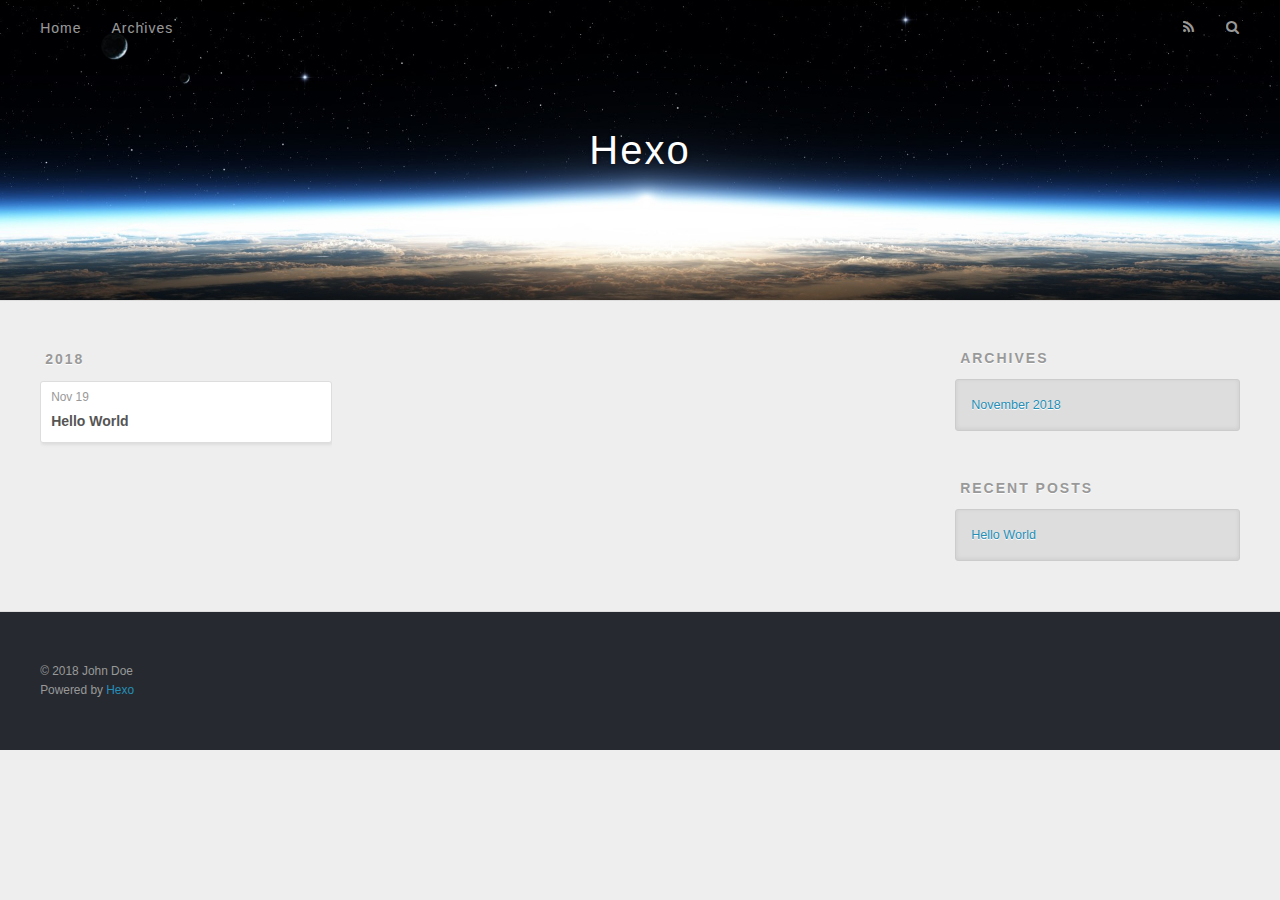
==== archives/index.html @ 283072cf "Site updated: 2018-11-19 17:12:45" ====
<!DOCTYPE html>
<html>
<head><meta name="generator" content="Hexo 3.8.0">
  <meta charset="utf-8">
  

  
  <title>Archives | Hexo</title>
  <meta name="viewport" content="width=device-width, initial-scale=1, maximum-scale=1">
  <meta property="og:type" content="website">
<meta property="og:title" content="Hexo">
<meta property="og:url" content="http://yoursite.com/archives/index.html">
<meta property="og:site_name" content="Hexo">
<meta property="og:locale" content="default">
<meta name="twitter:card" content="summary">
<meta name="twitter:title" content="Hexo">
  
    <link rel="alternate" href="/atom.xml" title="Hexo" type="application/atom+xml">
  
  
    <link rel="icon" href="/favicon.png">
  
  
    <link href="//fonts.googleapis.com/css?family=Source+Code+Pro" rel="stylesheet" type="text/css">
  
  <link rel="stylesheet" href="/css/style.css">
</head>
</html>
<body>
  <div id="container">
    <div id="wrap">
      <header id="header">
  <div id="banner"></div>
  <div id="header-outer" class="outer">
    <div id="header-title" class="inner">
      <h1 id="logo-wrap">
        <a href="/" id="logo">Hexo</a>
      </h1>
      
    </div>
    <div id="header-inner" class="inner">
      <nav id="main-nav">
        <a id="main-nav-toggle" class="nav-icon"></a>
        
          <a class="main-nav-link" href="/">Home</a>
        
          <a class="main-nav-link" href="/archives">Archives</a>
        
      </nav>
      <nav id="sub-nav">
        
          <a id="nav-rss-link" class="nav-icon" href="/atom.xml" title="RSS Feed"></a>
        
        <a id="nav-search-btn" class="nav-icon" title="Search"></a>
      </nav>
      <div id="search-form-wrap">
        <form action="//google.com/search" method="get" accept-charset="UTF-8" class="search-form"><input type="search" name="q" class="search-form-input" placeholder="Search"><button type="submit" class="search-form-submit">&#xF002;</button><input type="hidden" name="sitesearch" value="http://yoursite.com"></form>
      </div>
    </div>
  </div>
</header>
      <div class="outer">
        <section id="main">
  
  
    
    
      
      
      <section class="archives-wrap">
        <div class="archive-year-wrap">
          <a href="/archives/2018" class="archive-year">2018</a>
        </div>
        <div class="archives">
    
    <article class="archive-article archive-type-post">
  <div class="archive-article-inner">
    <header class="archive-article-header">
      <a href="/2018/11/19/hello-world/" class="archive-article-date">
  <time datetime="2018-11-19T09:07:44.308Z" itemprop="datePublished">Nov 19</time>
</a>
      
  
    <h1 itemprop="name">
      <a class="archive-article-title" href="/2018/11/19/hello-world/">Hello World</a>
    </h1>
  

    </header>
  </div>
</article>
  
  
    </div></section>
  


</section>
        
          <aside id="sidebar">
  
    

  
    

  
    
  
    
  <div class="widget-wrap">
    <h3 class="widget-title">Archives</h3>
    <div class="widget">
      <ul class="archive-list"><li class="archive-list-item"><a class="archive-list-link" href="/archives/2018/11/">November 2018</a></li></ul>
    </div>
  </div>


  
    
  <div class="widget-wrap">
    <h3 class="widget-title">Recent Posts</h3>
    <div class="widget">
      <ul>
        
          <li>
            <a href="/2018/11/19/hello-world/">Hello World</a>
          </li>
        
      </ul>
    </div>
  </div>

  
</aside>
        
      </div>
      <footer id="footer">
  
  <div class="outer">
    <div id="footer-info" class="inner">
      &copy; 2018 John Doe<br>
      Powered by <a href="http://hexo.io/" target="_blank">Hexo</a>
    </div>
  </div>
</footer>
    </div>
    <nav id="mobile-nav">
  
    <a href="/" class="mobile-nav-link">Home</a>
  
    <a href="/archives" class="mobile-nav-link">Archives</a>
  
</nav>
    

<script src="//ajax.googleapis.com/ajax/libs/jquery/2.0.3/jquery.min.js"></script>


  <link rel="stylesheet" href="/fancybox/jquery.fancybox.css">
  <script src="/fancybox/jquery.fancybox.pack.js"></script>


<script src="/js/script.js"></script>



  </div>
</body>
</html>
---- css/style.css ----
body {
  width: 100%;
}
body:before,
body:after {
  content: "";
  display: table;
}
body:after {
  clear: both;
}
html,
body,
div,
span,
applet,
object,
iframe,
h1,
h2,
h3,
h4,
h5,
h6,
p,
blockquote,
pre,
a,
abbr,
acronym,
address,
big,
cite,
code,
del,
dfn,
em,
img,
ins,
kbd,
q,
s,
samp,
small,
strike,
strong,
sub,
sup,
tt,
var,
dl,
dt,
dd,
ol,
ul,
li,
fieldset,
form,
label,
legend,
table,
caption,
tbody,
tfoot,
thead,
tr,
th,
td {
  margin: 0;
  padding: 0;
  border: 0;
  outline: 0;
  font-weight: inherit;
  font-style: inherit;
  font-family: inherit;
  font-size: 100%;
  vertical-align: baseline;
}
body {
  line-height: 1;
  color: #000;
  background: #fff;
}
ol,
ul {
  list-style: none;
}
table {
  border-collapse: separate;
  border-spacing: 0;
  vertical-align: middle;
}
caption,
th,
td {
  text-align: left;
  font-weight: normal;
  vertical-align: middle;
}
a img {
  border: none;
}
input,
button {
  margin: 0;
  padding: 0;
}
input::-moz-focus-inner,
button::-moz-focus-inner {
  border: 0;
  padding: 0;
}
@font-face {
  font-family: FontAwesome;
  font-style: normal;
  font-weight: normal;
  src: url("fonts/fontawesome-webfont.eot?v=#4.0.3");
  src: url("fonts/fontawesome-webfont.eot?#iefix&v=#4.0.3") format("embedded-opentype"), url("fonts/fontawesome-webfont.woff?v=#4.0.3") format("woff"), url("fonts/fontawesome-webfont.ttf?v=#4.0.3") format("truetype"), url("fonts/fontawesome-webfont.svg#fontawesomeregular?v=#4.0.3") format("svg");
}
html,
body,
#container {
  height: 100%;
}
body {
  background: #eee;
  font: 14px -apple-system, BlinkMacSystemFont, "Segoe UI", "Roboto", "Oxygen", "Ubuntu", "Cantarell", "Fira Sans", "Droid Sans", "Helvetica Neue", sans-serif;
  -webkit-text-size-adjust: 100%;
}
.outer {
  max-width: 1220px;
  margin: 0 auto;
  padding: 0 20px;
}
.outer:before,
.outer:after {
  content: "";
  display: table;
}
.outer:after {
  clear: both;
}
.inner {
  display: inline;
  float: left;
  width: 98.33333333333333%;
  margin: 0 0.833333333333333%;
}
.left,
.alignleft {
  float: left;
}
.right,
.alignright {
  float: right;
}
.clear {
  clear: both;
}
#container {
  position: relative;
}
.mobile-nav-on {
  overflow: hidden;
}
#wrap {
  height: 100%;
  width: 100%;
  position: absolute;
  top: 0;
  left: 0;
  -webkit-transition: 0.2s ease-out;
  -moz-transition: 0.2s ease-out;
  -ms-transition: 0.2s ease-out;
  transition: 0.2s ease-out;
  z-index: 1;
  background: #eee;
}
.mobile-nav-on #wrap {
  left: 280px;
}
@media screen and (min-width: 768px) {
  #main {
    display: inline;
    float: left;
    width: 73.33333333333333%;
    margin: 0 0.833333333333333%;
  }
}
.article-date,
.article-category-link,
.archive-year,
.widget-title {
  text-decoration: none;
  text-transform: uppercase;
  letter-spacing: 2px;
  color: #999;
  margin-bottom: 1em;
  margin-left: 5px;
  line-height: 1em;
  text-shadow: 0 1px #fff;
  font-weight: bold;
}
.article-inner,
.archive-article-inner {
  background: #fff;
  -webkit-box-shadow: 1px 2px 3px #ddd;
  box-shadow: 1px 2px 3px #ddd;
  border: 1px solid #ddd;
  border-radius: 3px;
}
.article-entry h1,
.widget h1 {
  font-size: 2em;
}
.article-entry h2,
.widget h2 {
  font-size: 1.5em;
}
.article-entry h3,
.widget h3 {
  font-size: 1.3em;
}
.article-entry h4,
.widget h4 {
  font-size: 1.2em;
}
.article-entry h5,
.widget h5 {
  font-size: 1em;
}
.article-entry h6,
.widget h6 {
  font-size: 1em;
  color: #999;
}
.article-entry hr,
.widget hr {
  border: 1px dashed #ddd;
}
.article-entry strong,
.widget strong {
  font-weight: bold;
}
.article-entry em,
.widget em,
.article-entry cite,
.widget cite {
  font-style: italic;
}
.article-entry sup,
.widget sup,
.article-entry sub,
.widget sub {
  font-size: 0.75em;
  line-height: 0;
  position: relative;
  vertical-align: baseline;
}
.article-entry sup,
.widget sup {
  top: -0.5em;
}
.article-entry sub,
.widget sub {
  bottom: -0.2em;
}
.article-entry small,
.widget small {
  font-size: 0.85em;
}
.article-entry acronym,
.widget acronym,
.article-entry abbr,
.widget abbr {
  border-bottom: 1px dotted;
}
.article-entry ul,
.widget ul,
.article-entry ol,
.widget ol,
.article-entry dl,
.widget dl {
  margin: 0 20px;
  line-height: 1.6em;
}
.article-entry ul ul,
.widget ul ul,
.article-entry ol ul,
.widget ol ul,
.article-entry ul ol,
.widget ul ol,
.article-entry ol ol,
.widget ol ol {
  margin-top: 0;
  margin-bottom: 0;
}
.article-entry ul,
.widget ul {
  list-style: disc;
}
.article-entry ol,
.widget ol {
  list-style: decimal;
}
.article-entry dt,
.widget dt {
  font-weight: bold;
}
#header {
  height: 300px;
  position: relative;
  border-bottom: 1px solid #ddd;
}
#header:before,
#header:after {
  content: "";
  position: absolute;
  left: 0;
  right: 0;
  height: 40px;
}
#header:before {
  top: 0;
  background: -webkit-linear-gradient(rgba(0,0,0,0.2), transparent);
  background: -moz-linear-gradient(rgba(0,0,0,0.2), transparent);
  background: -ms-linear-gradient(rgba(0,0,0,0.2), transparent);
  background: linear-gradient(rgba(0,0,0,0.2), transparent);
}
#header:after {
  bottom: 0;
  background: -webkit-linear-gradient(transparent, rgba(0,0,0,0.2));
  background: -moz-linear-gradient(transparent, rgba(0,0,0,0.2));
  background: -ms-linear-gradient(transparent, rgba(0,0,0,0.2));
  background: linear-gradient(transparent, rgba(0,0,0,0.2));
}
#header-outer {
  height: 100%;
  position: relative;
}
#header-inner {
  position: relative;
  overflow: hidden;
}
#banner {
  position: absolute;
  top: 0;
  left: 0;
  width: 100%;
  height: 100%;
  background: url("images/banner.jpg") center #000;
  -webkit-background-size: cover;
  -moz-background-size: cover;
  background-size: cover;
  z-index: -1;
}
#header-title {
  text-align: center;
  height: 40px;
  position: absolute;
  top: 50%;
  left: 0;
  margin-top: -20px;
}
#logo,
#subtitle {
  text-decoration: none;
  color: #fff;
  font-weight: 300;
  text-shadow: 0 1px 4px rgba(0,0,0,0.3);
}
#logo {
  font-size: 40px;
  line-height: 40px;
  letter-spacing: 2px;
}
#subtitle {
  font-size: 16px;
  line-height: 16px;
  letter-spacing: 1px;
}
#subtitle-wrap {
  margin-top: 16px;
}
#main-nav {
  float: left;
  margin-left: -15px;
}
.nav-icon,
.main-nav-link {
  float: left;
  color: #fff;
  opacity: 0.6;
  text-decoration: none;
  text-shadow: 0 1px rgba(0,0,0,0.2);
  -webkit-transition: opacity 0.2s;
  -moz-transition: opacity 0.2s;
  -ms-transition: opacity 0.2s;
  transition: opacity 0.2s;
  display: block;
  padding: 20px 15px;
}
.nav-icon:hover,
.main-nav-link:hover {
  opacity: 1;
}
.nav-icon {
  font-family: FontAwesome;
  text-align: center;
  font-size: 14px;
  width: 14px;
  height: 14px;
  padding: 20px 15px;
  position: relative;
  cursor: pointer;
}
.main-nav-link {
  font-weight: 300;
  letter-spacing: 1px;
}
@media screen and (max-width: 479px) {
  .main-nav-link {
    display: none;
  }
}
#main-nav-toggle {
  display: none;
}
#main-nav-toggle:before {
  content: "\f0c9";
}
@media screen and (max-width: 479px) {
  #main-nav-toggle {
    display: block;
  }
}
#sub-nav {
  float: right;
  margin-right: -15px;
}
#nav-rss-link:before {
  content: "\f09e";
}
#nav-search-btn:before {
  content: "\f002";
}
#search-form-wrap {
  position: absolute;
  top: 15px;
  width: 150px;
  height: 30px;
  right: -150px;
  opacity: 0;
  -webkit-transition: 0.2s ease-out;
  -moz-transition: 0.2s ease-out;
  -ms-transition: 0.2s ease-out;
  transition: 0.2s ease-out;
}
#search-form-wrap.on {
  opacity: 1;
  right: 0;
}
@media screen and (max-width: 479px) {
  #search-form-wrap {
    width: 100%;
    right: -100%;
  }
}
.search-form {
  position: absolute;
  top: 0;
  left: 0;
  right: 0;
  background: #fff;
  padding: 5px 15px;
  border-radius: 15px;
  -webkit-box-shadow: 0 0 10px rgba(0,0,0,0.3);
  box-shadow: 0 0 10px rgba(0,0,0,0.3);
}
.search-form-input {
  border: none;
  background: none;
  color: #555;
  width: 100%;
  font: 13px -apple-system, BlinkMacSystemFont, "Segoe UI", "Roboto", "Oxygen", "Ubuntu", "Cantarell", "Fira Sans", "Droid Sans", "Helvetica Neue", sans-serif;
  outline: none;
}
.search-form-input::-webkit-search-results-decoration,
.search-form-input::-webkit-search-cancel-button {
  -webkit-appearance: none;
}
.search-form-submit {
  position: absolute;
  top: 50%;
  right: 10px;
  margin-top: -7px;
  font: 13px FontAwesome;
  border: none;
  background: none;
  color: #bbb;
  cursor: pointer;
}
.search-form-submit:hover,
.search-form-submit:focus {
  color: #777;
}
.article {
  margin: 50px 0;
}
.article-inner {
  overflow: hidden;
}
.article-meta:before,
.article-meta:after {
  content: "";
  display: table;
}
.article-meta:after {
  clear: both;
}
.article-date {
  float: left;
}
.article-category {
  float: left;
  line-height: 1em;
  color: #ccc;
  text-shadow: 0 1px #fff;
  margin-left: 8px;
}
.article-category:before {
  content: "\2022";
}
.article-category-link {
  margin: 0 12px 1em;
}
.article-header {
  padding: 20px 20px 0;
}
.article-title {
  text-decoration: none;
  font-size: 2em;
  font-weight: bold;
  color: #555;
  line-height: 1.1em;
  -webkit-transition: color 0.2s;
  -moz-transition: color 0.2s;
  -ms-transition: color 0.2s;
  transition: color 0.2s;
}
a.article-title:hover {
  color: #258fb8;
}
.article-entry {
  color: #555;
  padding: 0 20px;
}
.article-entry:before,
.article-entry:after {
  content: "";
  display: table;
}
.article-entry:after {
  clear: both;
}
.article-entry p,
.article-entry table {
  line-height: 1.6em;
  margin: 1.6em 0;
}
.article-entry h1,
.article-entry h2,
.article-entry h3,
.article-entry h4,
.article-entry h5,
.article-entry h6 {
  font-weight: bold;
}
.article-entry h1,
.article-entry h2,
.article-entry h3,
.article-entry h4,
.article-entry h5,
.article-entry h6 {
  line-height: 1.1em;
  margin: 1.1em 0;
}
.article-entry a {
  color: #258fb8;
  text-decoration: none;
}
.article-entry a:hover {
  text-decoration: underline;
}
.article-entry ul,
.article-entry ol,
.article-entry dl {
  margin-top: 1.6em;
  margin-bottom: 1.6em;
}
.article-entry img,
.article-entry video {
  max-width: 100%;
  height: auto;
  display: block;
  margin: auto;
}
.article-entry iframe {
  border: none;
}
.article-entry table {
  width: 100%;
  border-collapse: collapse;
  border-spacing: 0;
}
.article-entry th {
  font-weight: bold;
  border-bottom: 3px solid #ddd;
  padding-bottom: 0.5em;
}
.article-entry td {
  border-bottom: 1px solid #ddd;
  padding: 10px 0;
}
.article-entry blockquote {
  font-family: Georgia, "Times New Roman", serif;
  font-size: 1.4em;
  margin: 1.6em 20px;
  text-align: center;
}
.article-entry blockquote footer {
  font-size: 14px;
  margin: 1.6em 0;
  font-family: -apple-system, BlinkMacSystemFont, "Segoe UI", "Roboto", "Oxygen", "Ubuntu", "Cantarell", "Fira Sans", "Droid Sans", "Helvetica Neue", sans-serif;
}
.article-entry blockquote footer cite:before {
  content: "—";
  padding: 0 0.5em;
}
.article-entry .pullquote {
  text-align: left;
  width: 45%;
  margin: 0;
}
.article-entry .pullquote.left {
  margin-left: 0.5em;
  margin-right: 1em;
}
.article-entry .pullquote.right {
  margin-right: 0.5em;
  margin-left: 1em;
}
.article-entry .caption {
  color: #999;
  display: block;
  font-size: 0.9em;
  margin-top: 0.5em;
  position: relative;
  text-align: center;
}
.article-entry .video-container {
  position: relative;
  padding-top: 56.25%;
  height: 0;
  overflow: hidden;
}
.article-entry .video-container iframe,
.article-entry .video-container object,
.article-entry .video-container embed {
  position: absolute;
  top: 0;
  left: 0;
  width: 100%;
  height: 100%;
  margin-top: 0;
}
.article-more-link a {
  display: inline-block;
  line-height: 1em;
  padding: 6px 15px;
  border-radius: 15px;
  background: #eee;
  color: #999;
  text-shadow: 0 1px #fff;
  text-decoration: none;
}
.article-more-link a:hover {
  background: #258fb8;
  color: #fff;
  text-decoration: none;
  text-shadow: 0 1px #1e7293;
}
.article-footer {
  font-size: 0.85em;
  line-height: 1.6em;
  border-top: 1px solid #ddd;
  padding-top: 1.6em;
  margin: 0 20px 20px;
}
.article-footer:before,
.article-footer:after {
  content: "";
  display: table;
}
.article-footer:after {
  clear: both;
}
.article-footer a {
  color: #999;
  text-decoration: none;
}
.article-footer a:hover {
  color: #555;
}
.article-tag-list-item {
  float: left;
  margin-right: 10px;
}
.article-tag-list-link:before {
  content: "#";
}
.article-comment-link {
  float: right;
}
.article-comment-link:before {
  content: "\f075";
  font-family: FontAwesome;
  padding-right: 8px;
}
.article-share-link {
  cursor: pointer;
  float: right;
  margin-left: 20px;
}
.article-share-link:before {
  content: "\f064";
  font-family: FontAwesome;
  padding-right: 6px;
}
#article-nav {
  position: relative;
}
#article-nav:before,
#article-nav:after {
  content: "";
  display: table;
}
#article-nav:after {
  clear: both;
}
@media screen and (min-width: 768px) {
  #article-nav {
    margin: 50px 0;
  }
  #article-nav:before {
    width: 8px;
    height: 8px;
    position: absolute;
    top: 50%;
    left: 50%;
    margin-top: -4px;
    margin-left: -4px;
    content: "";
    border-radius: 50%;
    background: #ddd;
    -webkit-box-shadow: 0 1px 2px #fff;
    box-shadow: 0 1px 2px #fff;
  }
}
.article-nav-link-wrap {
  text-decoration: none;
  text-shadow: 0 1px #fff;
  color: #999;
  -webkit-box-sizing: border-box;
  -moz-box-sizing: border-box;
  box-sizing: border-box;
  margin-top: 50px;
  text-align: center;
  display: block;
}
.article-nav-link-wrap:hover {
  color: #555;
}
@media screen and (min-width: 768px) {
  .article-nav-link-wrap {
    width: 50%;
    margin-top: 0;
  }
}
@media screen and (min-width: 768px) {
  #article-nav-newer {
    float: left;
    text-align: right;
    padding-right: 20px;
  }
}
@media screen and (min-width: 768px) {
  #article-nav-older {
    float: right;
    text-align: left;
    padding-left: 20px;
  }
}
.article-nav-caption {
  text-transform: uppercase;
  letter-spacing: 2px;
  color: #ddd;
  line-height: 1em;
  font-weight: bold;
}
#article-nav-newer .article-nav-caption {
  margin-right: -2px;
}
.article-nav-title {
  font-size: 0.85em;
  line-height: 1.6em;
  margin-top: 0.5em;
}
.article-share-box {
  position: absolute;
  display: none;
  background: #fff;
  -webkit-box-shadow: 1px 2px 10px rgba(0,0,0,0.2);
  box-shadow: 1px 2px 10px rgba(0,0,0,0.2);
  border-radius: 3px;
  margin-left: -145px;
  overflow: hidden;
  z-index: 1;
}
.article-share-box.on {
  display: block;
}
.article-share-input {
  width: 100%;
  background: none;
  -webkit-box-sizing: border-box;
  -moz-box-sizing: border-box;
  box-sizing: border-box;
  font: 14px -apple-system, BlinkMacSystemFont, "Segoe UI", "Roboto", "Oxygen", "Ubuntu", "Cantarell", "Fira Sans", "Droid Sans", "Helvetica Neue", sans-serif;
  padding: 0 15px;
  color: #555;
  outline: none;
  border: 1px solid #ddd;
  border-radius: 3px 3px 0 0;
  height: 36px;
  line-height: 36px;
}
.article-share-links {
  background: #eee;
}
.article-share-links:before,
.article-share-links:after {
  content: "";
  display: table;
}
.article-share-links:after {
  clear: both;
}
.article-share-twitter,
.article-share-facebook,
.article-share-pinterest,
.article-share-google {
  width: 50px;
  height: 36px;
  display: block;
  float: left;
  position: relative;
  color: #999;
  text-shadow: 0 1px #fff;
}
.article-share-twitter:before,
.article-share-facebook:before,
.article-share-pinterest:before,
.article-share-google:before {
  font-size: 20px;
  font-family: FontAwesome;
  width: 20px;
  height: 20px;
  position: absolute;
  top: 50%;
  left: 50%;
  margin-top: -10px;
  margin-left: -10px;
  text-align: center;
}
.article-share-twitter:hover,
.article-share-facebook:hover,
.article-share-pinterest:hover,
.article-share-google:hover {
  color: #fff;
}
.article-share-twitter:before {
  content: "\f099";
}
.article-share-twitter:hover {
  background: #00aced;
  text-shadow: 0 1px #008abe;
}
.article-share-facebook:before {
  content: "\f09a";
}
.article-share-facebook:hover {
  background: #3b5998;
  text-shadow: 0 1px #2f477a;
}
.article-share-pinterest:before {
  content: "\f0d2";
}
.article-share-pinterest:hover {
  background: #cb2027;
  text-shadow: 0 1px #a21a1f;
}
.article-share-google:before {
  content: "\f0d5";
}
.article-share-google:hover {
  background: #dd4b39;
  text-shadow: 0 1px #be3221;
}
.article-gallery {
  background: #000;
  position: relative;
}
.article-gallery-photos {
  position: relative;
  overflow: hidden;
}
.article-gallery-img {
  display: none;
  max-width: 100%;
}
.article-gallery-img:first-child {
  display: block;
}
.article-gallery-img.loaded {
  position: absolute;
  display: block;
}
.article-gallery-img img {
  display: block;
  max-width: 100%;
  margin: 0 auto;
}
#comments {
  background: #fff;
  -webkit-box-shadow: 1px 2px 3px #ddd;
  box-shadow: 1px 2px 3px #ddd;
  padding: 20px;
  border: 1px solid #ddd;
  border-radius: 3px;
  margin: 50px 0;
}
#comments a {
  color: #258fb8;
}
.archives-wrap {
  margin: 50px 0;
}
.archives:before,
.archives:after {
  content: "";
  display: table;
}
.archives:after {
  clear: both;
}
.archive-year-wrap {
  margin-bottom: 1em;
}
.archives {
  -webkit-column-gap: 10px;
  -moz-column-gap: 10px;
  column-gap: 10px;
}
@media screen and (min-width: 480px) and (max-width: 767px) {
  .archives {
    -webkit-column-count: 2;
    -moz-column-count: 2;
    column-count: 2;
  }
}
@media screen and (min-width: 768px) {
  .archives {
    -webkit-column-count: 3;
    -moz-column-count: 3;
    column-count: 3;
  }
}
.archive-article {
  -webkit-column-break-inside: avoid;
  page-break-inside: avoid;
  overflow: hidden;
  break-inside: avoid-column;
}
.archive-article-inner {
  padding: 10px;
  margin-bottom: 15px;
}
.archive-article-title {
  text-decoration: none;
  font-weight: bold;
  color: #555;
  -webkit-transition: color 0.2s;
  -moz-transition: color 0.2s;
  -ms-transition: color 0.2s;
  transition: color 0.2s;
  line-height: 1.6em;
}
.archive-article-title:hover {
  color: #258fb8;
}
.archive-article-footer {
  margin-top: 1em;
}
.archive-article-date {
  color: #999;
  text-decoration: none;
  font-size: 0.85em;
  line-height: 1em;
  margin-bottom: 0.5em;
  display: block;
}
#page-nav {
  margin: 50px auto;
  background: #fff;
  -webkit-box-shadow: 1px 2px 3px #ddd;
  box-shadow: 1px 2px 3px #ddd;
  border: 1px solid #ddd;
  border-radius: 3px;
  text-align: center;
  color: #999;
  overflow: hidden;
}
#page-nav:before,
#page-nav:after {
  content: "";
  display: table;
}
#page-nav:after {
  clear: both;
}
#page-nav a,
#page-nav span {
  padding: 10px 20px;
  line-height: 1;
  height: 2ex;
}
#page-nav a {
  color: #999;
  text-decoration: none;
}
#page-nav a:hover {
  background: #999;
  color: #fff;
}
#page-nav .prev {
  float: left;
}
#page-nav .next {
  float: right;
}
#page-nav .page-number {
  display: inline-block;
}
@media screen and (max-width: 479px) {
  #page-nav .page-number {
    display: none;
  }
}
#page-nav .current {
  color: #555;
  font-weight: bold;
}
#page-nav .space {
  color: #ddd;
}
#footer {
  background: #262a30;
  padding: 50px 0;
  border-top: 1px solid #ddd;
  color: #999;
}
#footer a {
  color: #258fb8;
  text-decoration: none;
}
#footer a:hover {
  text-decoration: underline;
}
#footer-info {
  line-height: 1.6em;
  font-size: 0.85em;
}
.article-entry pre,
.article-entry .highlight {
  background: #2d2d2d;
  margin: 0 -20px;
  padding: 15px 20px;
  border-style: solid;
  border-color: #ddd;
  border-width: 1px 0;
  overflow: auto;
  color: #ccc;
  line-height: 22.400000000000002px;
}
.article-entry .highlight .gutter pre,
.article-entry .gist .gist-file .gist-data .line-numbers {
  color: #666;
  font-size: 0.85em;
}
.article-entry pre,
.article-entry code {
  font-family: "Source Code Pro", Consolas, Monaco, Menlo, Consolas, monospace;
}
.article-entry code {
  background: #eee;
  text-shadow: 0 1px #fff;
  padding: 0 0.3em;
}
.article-entry pre code {
  background: none;
  text-shadow: none;
  padding: 0;
}
.article-entry .highlight pre {
  border: none;
  margin: 0;
  padding: 0;
}
.article-entry .highlight table {
  margin: 0;
  width: auto;
}
.article-entry .highlight td {
  border: none;
  padding: 0;
}
.article-entry .highlight figcaption {
  font-size: 0.85em;
  color: #999;
  line-height: 1em;
  margin-bottom: 1em;
}
.article-entry .highlight figcaption:before,
.article-entry .highlight figcaption:after {
  content: "";
  display: table;
}
.article-entry .highlight figcaption:after {
  clear: both;
}
.article-entry .highlight figcaption a {
  float: right;
}
.article-entry .highlight .gutter pre {
  text-align: right;
  padding-right: 20px;
}
.article-entry .highlight .line {
  height: 22.400000000000002px;
}
.article-entry .highlight .line.marked {
  background: #515151;
}
.article-entry .gist {
  margin: 0 -20px;
  border-style: solid;
  border-color: #ddd;
  border-width: 1px 0;
  background: #2d2d2d;
  padding: 15px 20px 15px 0;
}
.article-entry .gist .gist-file {
  border: none;
  font-family: "Source Code Pro", Consolas, Monaco, Menlo, Consolas, monospace;
  margin: 0;
}
.article-entry .gist .gist-file .gist-data {
  background: none;
  border: none;
}
.article-entry .gist .gist-file .gist-data .line-numbers {
  background: none;
  border: none;
  padding: 0 20px 0 0;
}
.article-entry .gist .gist-file .gist-data .line-data {
  padding: 0 !important;
}
.article-entry .gist .gist-file .highlight {
  margin: 0;
  padding: 0;
  border: none;
}
.article-entry .gist .gist-file .gist-meta {
  background: #2d2d2d;
  color: #999;
  font: 0.85em -apple-system, BlinkMacSystemFont, "Segoe UI", "Roboto", "Oxygen", "Ubuntu", "Cantarell", "Fira Sans", "Droid Sans", "Helvetica Neue", sans-serif;
  text-shadow: 0 0;
  padding: 0;
  margin-top: 1em;
  margin-left: 20px;
}
.article-entry .gist .gist-file .gist-meta a {
  color: #258fb8;
  font-weight: normal;
}
.article-entry .gist .gist-file .gist-meta a:hover {
  text-decoration: underline;
}
pre .comment,
pre .title {
  color: #999;
}
pre .variable,
pre .attribute,
pre .tag,
pre .regexp,
pre .ruby .constant,
pre .xml .tag .title,
pre .xml .pi,
pre .xml .doctype,
pre .html .doctype,
pre .css .id,
pre .css .class,
pre .css .pseudo {
  color: #f2777a;
}
pre .number,
pre .preprocessor,
pre .built_in,
pre .literal,
pre .params,
pre .constant {
  color: #f99157;
}
pre .class,
pre .ruby .class .title,
pre .css .rules .attribute {
  color: #9c9;
}
pre .string,
pre .value,
pre .inheritance,
pre .header,
pre .ruby .symbol,
pre .xml .cdata {
  color: #9c9;
}
pre .css .hexcolor {
  color: #6cc;
}
pre .function,
pre .python .decorator,
pre .python .title,
pre .ruby .function .title,
pre .ruby .title .keyword,
pre .perl .sub,
pre .javascript .title,
pre .coffeescript .title {
  color: #69c;
}
pre .keyword,
pre .javascript .function {
  color: #c9c;
}
@media screen and (max-width: 479px) {
  #mobile-nav {
    position: absolute;
    top: 0;
    left: 0;
    width: 280px;
    height: 100%;
    background: #191919;
    border-right: 1px solid #fff;
  }
}
@media screen and (max-width: 479px) {
  .mobile-nav-link {
    display: block;
    color: #999;
    text-decoration: none;
    padding: 15px 20px;
    font-weight: bold;
  }
  .mobile-nav-link:hover {
    color: #fff;
  }
}
@media screen and (min-width: 768px) {
  #sidebar {
    display: inline;
    float: left;
    width: 23.333333333333332%;
    margin: 0 0.833333333333333%;
  }
}
.widget-wrap {
  margin: 50px 0;
}
.widget {
  color: #777;
  text-shadow: 0 1px #fff;
  background: #ddd;
  -webkit-box-shadow: 0 -1px 4px #ccc inset;
  box-shadow: 0 -1px 4px #ccc inset;
  border: 1px solid #ccc;
  padding: 15px;
  border-radius: 3px;
}
.widget a {
  color: #258fb8;
  text-decoration: none;
}
.widget a:hover {
  text-decoration: underline;
}
.widget ul ul,
.widget ol ul,
.widget dl ul,
.widget ul ol,
.widget ol ol,
.widget dl ol,
.widget ul dl,
.widget ol dl,
.widget dl dl {
  margin-left: 15px;
  list-style: disc;
}
.widget {
  line-height: 1.6em;
  word-wrap: break-word;
  font-size: 0.9em;
}
.widget ul,
.widget ol {
  list-style: none;
  margin: 0;
}
.widget ul ul,
.widget ol ul,
.widget ul ol,
.widget ol ol {
  margin: 0 20px;
}
.widget ul ul,
.widget ol ul {
  list-style: disc;
}
.widget ul ol,
.widget ol ol {
  list-style: decimal;
}
.category-list-count,
.tag-list-count,
.archive-list-count {
  padding-left: 5px;
  color: #999;
  font-size: 0.85em;
}
.category-list-count:before,
.tag-list-count:before,
.archive-list-count:before {
  content: "(";
}
.category-list-count:after,
.tag-list-count:after,
.archive-list-count:after {
  content: ")";
}
.tagcloud a {
  margin-right: 5px;
  display: inline-block;
}
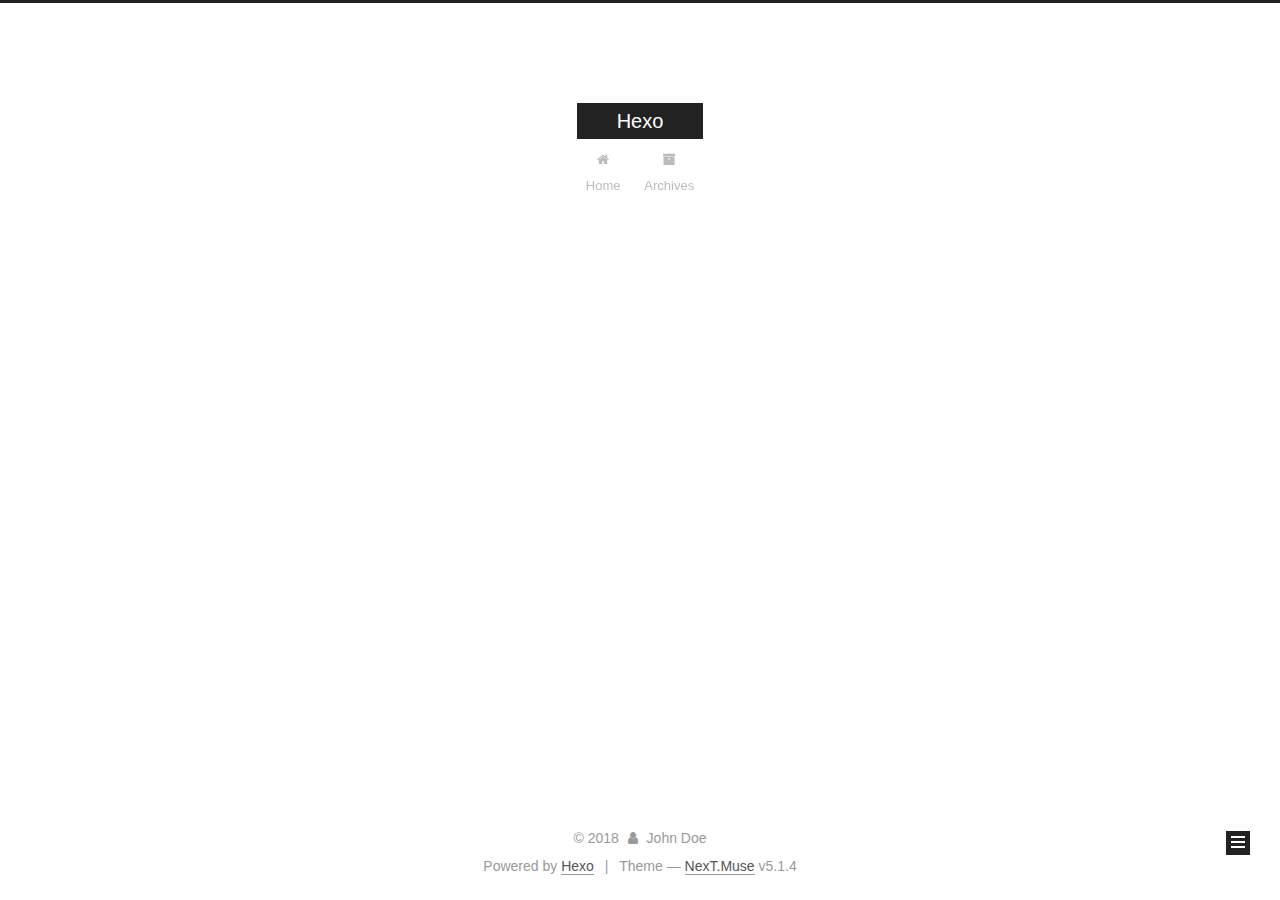
==== commit 4bcbe7ba: "Site updated: 2018-11-19 18:36:15" ====
--- a/archives/index.html
+++ b/archives/index.html
@@ -1,170 +1,584 @@
 <!DOCTYPE html>
-<html>
+
+
+
+  
+
+
+<html class="theme-next muse use-motion" lang="">
 <head><meta name="generator" content="Hexo 3.8.0">
-  <meta charset="utf-8">
-  
-
-  
-  <title>Archives | Hexo</title>
-  <meta name="viewport" content="width=device-width, initial-scale=1, maximum-scale=1">
-  <meta property="og:type" content="website">
+  <meta charset="UTF-8">
+<meta http-equiv="X-UA-Compatible" content="IE=edge">
+<meta name="viewport" content="width=device-width, initial-scale=1, maximum-scale=1">
+<meta name="theme-color" content="#222">
+
+
+
+
+
+
+
+
+
+<meta http-equiv="Cache-Control" content="no-transform">
+<meta http-equiv="Cache-Control" content="no-siteapp">
+
+
+
+
+
+
+
+
+
+
+
+
+
+
+
+
+  
+  
+  <link href="/lib/fancybox/source/jquery.fancybox.css?v=2.1.5" rel="stylesheet" type="text/css">
+
+
+
+
+
+
+
+<link href="/lib/font-awesome/css/font-awesome.min.css?v=4.6.2" rel="stylesheet" type="text/css">
+
+<link href="/css/main.css?v=5.1.4" rel="stylesheet" type="text/css">
+
+
+  <link rel="apple-touch-icon" sizes="180x180" href="/images/apple-touch-icon-next.png?v=5.1.4">
+
+
+  <link rel="icon" type="image/png" sizes="32x32" href="/images/favicon-32x32-next.png?v=5.1.4">
+
+
+  <link rel="icon" type="image/png" sizes="16x16" href="/images/favicon-16x16-next.png?v=5.1.4">
+
+
+  <link rel="mask-icon" href="/images/logo.svg?v=5.1.4" color="#222">
+
+
+
+
+
+  <meta name="keywords" content="Hexo, NexT">
+
+
+
+
+
+
+
+
+
+
+<meta property="og:type" content="website">
 <meta property="og:title" content="Hexo">
 <meta property="og:url" content="http://yoursite.com/archives/index.html">
 <meta property="og:site_name" content="Hexo">
 <meta property="og:locale" content="default">
 <meta name="twitter:card" content="summary">
 <meta name="twitter:title" content="Hexo">
-  
-    <link rel="alternate" href="/atom.xml" title="Hexo" type="application/atom+xml">
-  
-  
-    <link rel="icon" href="/favicon.png">
-  
-  
-    <link href="//fonts.googleapis.com/css?family=Source+Code+Pro" rel="stylesheet" type="text/css">
-  
-  <link rel="stylesheet" href="/css/style.css">
+
+
+
+<script type="text/javascript" id="hexo.configurations">
+  var NexT = window.NexT || {};
+  var CONFIG = {
+    root: '/',
+    scheme: 'Muse',
+    version: '5.1.4',
+    sidebar: {"position":"left","display":"post","offset":12,"b2t":false,"scrollpercent":false,"onmobile":false},
+    fancybox: true,
+    tabs: true,
+    motion: {"enable":true,"async":false,"transition":{"post_block":"fadeIn","post_header":"slideDownIn","post_body":"slideDownIn","coll_header":"slideLeftIn","sidebar":"slideUpIn"}},
+    duoshuo: {
+      userId: '0',
+      author: 'Author'
+    },
+    algolia: {
+      applicationID: '',
+      apiKey: '',
+      indexName: '',
+      hits: {"per_page":10},
+      labels: {"input_placeholder":"Search for Posts","hits_empty":"We didn't find any results for the search: ${query}","hits_stats":"${hits} results found in ${time} ms"}
+    }
+  };
+</script>
+
+
+
+  <link rel="canonical" href="http://yoursite.com/archives/">
+
+
+
+
+
+  <title>Archive | Hexo</title>
+  
+
+
+
+
+
+
+
+
 </head>
-</html>
-<body>
-  <div id="container">
-    <div id="wrap">
-      <header id="header">
-  <div id="banner"></div>
-  <div id="header-outer" class="outer">
-    <div id="header-title" class="inner">
-      <h1 id="logo-wrap">
-        <a href="/" id="logo">Hexo</a>
-      </h1>
-      
+
+<body itemscope="" itemtype="http://schema.org/WebPage" lang="default">
+
+  
+  
+    
+  
+
+  <div class="container sidebar-position-left page-archive">
+    <div class="headband"></div>
+
+    <header id="header" class="header" itemscope="" itemtype="http://schema.org/WPHeader">
+      <div class="header-inner"><div class="site-brand-wrapper">
+  <div class="site-meta ">
+    
+
+    <div class="custom-logo-site-title">
+      <a href="/" class="brand" rel="start">
+        <span class="logo-line-before"><i></i></span>
+        <span class="site-title">Hexo</span>
+        <span class="logo-line-after"><i></i></span>
+      </a>
     </div>
-    <div id="header-inner" class="inner">
-      <nav id="main-nav">
-        <a id="main-nav-toggle" class="nav-icon"></a>
-        
-          <a class="main-nav-link" href="/">Home</a>
-        
-          <a class="main-nav-link" href="/archives">Archives</a>
-        
-      </nav>
-      <nav id="sub-nav">
-        
-          <a id="nav-rss-link" class="nav-icon" href="/atom.xml" title="RSS Feed"></a>
-        
-        <a id="nav-search-btn" class="nav-icon" title="Search"></a>
-      </nav>
-      <div id="search-form-wrap">
-        <form action="//google.com/search" method="get" accept-charset="UTF-8" class="search-form"><input type="search" name="q" class="search-form-input" placeholder="Search"><button type="submit" class="search-form-submit">&#xF002;</button><input type="hidden" name="sitesearch" value="http://yoursite.com"></form>
+      
+        <p class="site-subtitle"></p>
+      
+  </div>
+
+  <div class="site-nav-toggle">
+    <button>
+      <span class="btn-bar"></span>
+      <span class="btn-bar"></span>
+      <span class="btn-bar"></span>
+    </button>
+  </div>
+</div>
+
+<nav class="site-nav">
+  
+
+  
+    <ul id="menu" class="menu">
+      
+        
+        <li class="menu-item menu-item-home">
+          <a href="/" rel="section">
+            
+              <i class="menu-item-icon fa fa-fw fa-home"></i> <br>
+            
+            Home
+          </a>
+        </li>
+      
+        
+        <li class="menu-item menu-item-archives">
+          <a href="/archives/" rel="section">
+            
+              <i class="menu-item-icon fa fa-fw fa-archive"></i> <br>
+            
+            Archives
+          </a>
+        </li>
+      
+
+      
+    </ul>
+  
+
+  
+</nav>
+
+
+
+ </div>
+    </header>
+
+    <main id="main" class="main">
+      <div class="main-inner">
+        <div class="content-wrap">
+          <div id="content" class="content">
+            
+
+  
+  
+  
+  <div class="post-block archive">
+    <div id="posts" class="posts-collapse">
+      <span class="archive-move-on"></span>
+
+      <span class="archive-page-counter">
+        
+        
+        
+          
+        
+        Um..! 2 posts in total. Keep on posting.
+      </span>
+
+      
+
+        
+        
+        
+
+        
+          
+          <div class="collection-title">
+            <h1 class="archive-year" id="archive-year-2018">2018</h1>
+          </div>
+        
+        
+
+        
+
+  <article class="post post-type-normal" itemscope="" itemtype="http://schema.org/Article">
+    <header class="post-header">
+
+      <h2 class="post-title">
+        
+            <a class="post-title-link" href="/2018/11/19/first/" itemprop="url">
+              
+                <span itemprop="name">first</span>
+              
+            </a>
+        
+      </h2>
+
+      <div class="post-meta">
+        <time class="post-time" itemprop="dateCreated" datetime="2018-11-19T18:34:50+08:00" content="2018-11-19">
+          11-19
+        </time>
       </div>
+
+    </header>
+  </article>
+
+
+
+      
+
+        
+        
+        
+
+        
+        
+
+        
+
+  <article class="post post-type-normal" itemscope="" itemtype="http://schema.org/Article">
+    <header class="post-header">
+
+      <h2 class="post-title">
+        
+            <a class="post-title-link" href="/2018/11/19/hello-world/" itemprop="url">
+              
+                <span itemprop="name">Hello World</span>
+              
+            </a>
+        
+      </h2>
+
+      <div class="post-meta">
+        <time class="post-time" itemprop="dateCreated" datetime="2018-11-19T17:07:44+08:00" content="2018-11-19">
+          11-19
+        </time>
+      </div>
+
+    </header>
+  </article>
+
+
+
+      
+
     </div>
   </div>
-</header>
-      <div class="outer">
-        <section id="main">
-  
-  
-    
-    
-      
-      
-      <section class="archives-wrap">
-        <div class="archive-year-wrap">
-          <a href="/archives/2018" class="archive-year">2018</a>
+  
+  
+  
+
+  
+
+
+
+          </div>
+          
+
+
+          
+
         </div>
-        <div class="archives">
-    
-    <article class="archive-article archive-type-post">
-  <div class="archive-article-inner">
-    <header class="archive-article-header">
-      <a href="/2018/11/19/hello-world/" class="archive-article-date">
-  <time datetime="2018-11-19T09:07:44.308Z" itemprop="datePublished">Nov 19</time>
-</a>
-      
-  
-    <h1 itemprop="name">
-      <a class="archive-article-title" href="/2018/11/19/hello-world/">Hello World</a>
-    </h1>
-  
-
-    </header>
-  </div>
-</article>
-  
-  
-    </div></section>
-  
-
-
-</section>
-        
-          <aside id="sidebar">
-  
-    
-
-  
-    
-
-  
-    
-  
-    
-  <div class="widget-wrap">
-    <h3 class="widget-title">Archives</h3>
-    <div class="widget">
-      <ul class="archive-list"><li class="archive-list-item"><a class="archive-list-link" href="/archives/2018/11/">November 2018</a></li></ul>
+        
+          
+  
+  <div class="sidebar-toggle">
+    <div class="sidebar-toggle-line-wrap">
+      <span class="sidebar-toggle-line sidebar-toggle-line-first"></span>
+      <span class="sidebar-toggle-line sidebar-toggle-line-middle"></span>
+      <span class="sidebar-toggle-line sidebar-toggle-line-last"></span>
     </div>
   </div>
 
-
-  
+  <aside id="sidebar" class="sidebar">
     
-  <div class="widget-wrap">
-    <h3 class="widget-title">Recent Posts</h3>
-    <div class="widget">
-      <ul>
-        
-          <li>
-            <a href="/2018/11/19/hello-world/">Hello World</a>
-          </li>
-        
-      </ul>
+    <div class="sidebar-inner">
+
+      
+
+      
+
+      <section class="site-overview-wrap sidebar-panel sidebar-panel-active">
+        <div class="site-overview">
+          <div class="site-author motion-element" itemprop="author" itemscope="" itemtype="http://schema.org/Person">
+            
+              <p class="site-author-name" itemprop="name">John Doe</p>
+              <p class="site-description motion-element" itemprop="description"></p>
+          </div>
+
+          <nav class="site-state motion-element">
+
+            
+              <div class="site-state-item site-state-posts">
+              
+                <a href="/archives/">
+              
+                  <span class="site-state-item-count">2</span>
+                  <span class="site-state-item-name">posts</span>
+                </a>
+              </div>
+            
+
+            
+
+            
+
+          </nav>
+
+          
+
+          
+
+          
+          
+
+          
+          
+
+          
+
+        </div>
+      </section>
+
+      
+
+      
+
     </div>
+  </aside>
+
+
+        
+      </div>
+    </main>
+
+    <footer id="footer" class="footer">
+      <div class="footer-inner">
+        <div class="copyright">&copy; <span itemprop="copyrightYear">2018</span>
+  <span class="with-love">
+    <i class="fa fa-user"></i>
+  </span>
+  <span class="author" itemprop="copyrightHolder">John Doe</span>
+
+  
+</div>
+
+
+  <div class="powered-by">Powered by <a class="theme-link" target="_blank" href="https://hexo.io">Hexo</a></div>
+
+
+
+  <span class="post-meta-divider">|</span>
+
+
+
+  <div class="theme-info">Theme &mdash; <a class="theme-link" target="_blank" href="https://github.com/iissnan/hexo-theme-next">NexT.Muse</a> v5.1.4</div>
+
+
+
+
+        
+
+
+
+
+
+
+
+        
+      </div>
+    </footer>
+
+    
+      <div class="back-to-top">
+        <i class="fa fa-arrow-up"></i>
+        
+      </div>
+    
+
+    
+
   </div>
 
   
-</aside>
-        
-      </div>
-      <footer id="footer">
-  
-  <div class="outer">
-    <div id="footer-info" class="inner">
-      &copy; 2018 John Doe<br>
-      Powered by <a href="http://hexo.io/" target="_blank">Hexo</a>
-    </div>
-  </div>
-</footer>
-    </div>
-    <nav id="mobile-nav">
-  
-    <a href="/" class="mobile-nav-link">Home</a>
-  
-    <a href="/archives" class="mobile-nav-link">Archives</a>
-  
-</nav>
-    
-
-<script src="//ajax.googleapis.com/ajax/libs/jquery/2.0.3/jquery.min.js"></script>
-
-
-  <link rel="stylesheet" href="/fancybox/jquery.fancybox.css">
-  <script src="/fancybox/jquery.fancybox.pack.js"></script>
-
-
-<script src="/js/script.js"></script>
-
-
-
-  </div>
+
+<script type="text/javascript">
+  if (Object.prototype.toString.call(window.Promise) !== '[object Function]') {
+    window.Promise = null;
+  }
+</script>
+
+
+
+
+
+
+
+
+
+  
+
+
+
+
+
+
+
+
+
+
+
+
+  
+  
+    <script type="text/javascript" src="/lib/jquery/index.js?v=2.1.3"></script>
+  
+
+  
+  
+    <script type="text/javascript" src="/lib/fastclick/lib/fastclick.min.js?v=1.0.6"></script>
+  
+
+  
+  
+    <script type="text/javascript" src="/lib/jquery_lazyload/jquery.lazyload.js?v=1.9.7"></script>
+  
+
+  
+  
+    <script type="text/javascript" src="/lib/velocity/velocity.min.js?v=1.2.1"></script>
+  
+
+  
+  
+    <script type="text/javascript" src="/lib/velocity/velocity.ui.min.js?v=1.2.1"></script>
+  
+
+  
+  
+    <script type="text/javascript" src="/lib/fancybox/source/jquery.fancybox.pack.js?v=2.1.5"></script>
+  
+
+
+  
+
+
+  <script type="text/javascript" src="/js/src/utils.js?v=5.1.4"></script>
+
+  <script type="text/javascript" src="/js/src/motion.js?v=5.1.4"></script>
+
+
+
+  
+  
+
+  
+
+  
+
+
+  <script type="text/javascript" src="/js/src/bootstrap.js?v=5.1.4"></script>
+
+
+
+  
+
+
+  
+
+
+
+
+	
+
+
+
+
+
+  
+
+
+
+
+
+  
+
+
+
+
+
+
+
+
+
+
+
+
+  
+
+
+
+
+
+  
+
+  
+
+  
+
+  
+  
+
+  
+
+  
+
+  
+
 </body>
-</html>+</html>
--- a/css/main.css
+++ b/css/main.css
@@ -0,0 +1,2662 @@
+/* normalize.css v3.0.2 | MIT License | git.io/normalize */
+html {
+  font-family: sans-serif; /* 1 */
+  -ms-text-size-adjust: 100%; /* 2 */
+  -webkit-text-size-adjust: 100%; /* 2 */
+}
+body {
+  margin: 0;
+}
+article,
+aside,
+details,
+figcaption,
+figure,
+footer,
+header,
+hgroup,
+main,
+menu,
+nav,
+section,
+summary {
+  display: block;
+}
+audio,
+canvas,
+progress,
+video {
+  display: inline-block; /* 1 */
+  vertical-align: baseline; /* 2 */
+}
+audio:not([controls]) {
+  display: none;
+  height: 0;
+}
+[hidden],
+template {
+  display: none;
+}
+a {
+  background-color: transparent;
+}
+a:active,
+a:hover {
+  outline: 0;
+}
+abbr[title] {
+  border-bottom: 1px dotted;
+}
+b,
+strong {
+  font-weight: bold;
+}
+dfn {
+  font-style: italic;
+}
+h1 {
+  font-size: 2em;
+  margin: 0.67em 0;
+}
+mark {
+  background: #ff0;
+  color: #000;
+}
+small {
+  font-size: 80%;
+}
+sub,
+sup {
+  font-size: 75%;
+  line-height: 0;
+  position: relative;
+  vertical-align: baseline;
+}
+sup {
+  top: -0.5em;
+}
+sub {
+  bottom: -0.25em;
+}
+img {
+  border: 0;
+}
+svg:not(:root) {
+  overflow: hidden;
+}
+figure {
+  margin: 1em 40px;
+}
+hr {
+  -moz-box-sizing: content-box;
+  box-sizing: content-box;
+  height: 0;
+}
+pre {
+  overflow: auto;
+}
+code,
+kbd,
+pre,
+samp {
+  font-family: monospace, monospace;
+  font-size: 1em;
+}
+button,
+input,
+optgroup,
+select,
+textarea {
+  color: inherit; /* 1 */
+  font: inherit; /* 2 */
+  margin: 0; /* 3 */
+}
+button {
+  overflow: visible;
+}
+button,
+select {
+  text-transform: none;
+}
+button,
+html input[type="button"],
+input[type="reset"],
+input[type="submit"] {
+  -webkit-appearance: button; /* 2 */
+  cursor: pointer; /* 3 */
+}
+button[disabled],
+html input[disabled] {
+  cursor: default;
+}
+button::-moz-focus-inner,
+input::-moz-focus-inner {
+  border: 0;
+  padding: 0;
+}
+input {
+  line-height: normal;
+}
+input[type="checkbox"],
+input[type="radio"] {
+  box-sizing: border-box; /* 1 */
+  padding: 0; /* 2 */
+}
+input[type="number"]::-webkit-inner-spin-button,
+input[type="number"]::-webkit-outer-spin-button {
+  height: auto;
+}
+input[type="search"] {
+  -webkit-appearance: textfield; /* 1 */
+  -moz-box-sizing: content-box;
+  -webkit-box-sizing: content-box; /* 2 */
+  box-sizing: content-box;
+}
+input[type="search"]::-webkit-search-cancel-button,
+input[type="search"]::-webkit-search-decoration {
+  -webkit-appearance: none;
+}
+fieldset {
+  border: 1px solid #c0c0c0;
+  margin: 0 2px;
+  padding: 0.35em 0.625em 0.75em;
+}
+legend {
+  border: 0; /* 1 */
+  padding: 0; /* 2 */
+}
+textarea {
+  overflow: auto;
+}
+optgroup {
+  font-weight: bold;
+}
+table {
+  border-collapse: collapse;
+  border-spacing: 0;
+}
+td,
+th {
+  padding: 0;
+}
+::selection {
+  background: #262a30;
+  color: #fff;
+}
+body {
+  position: relative;
+  font-family: 'Lato', "PingFang SC", "Microsoft YaHei", sans-serif;
+  font-size: 14px;
+  line-height: 2;
+  color: #555;
+  background: #fff;
+}
+@media (max-width: 767px) {
+  body {
+    padding-right: 0 !important;
+  }
+}
+@media (min-width: 768px) and (max-width: 991px) {
+  body {
+    padding-right: 0 !important;
+  }
+}
+@media (min-width: 1600px) {
+  body {
+    font-size: 16px;
+  }
+}
+h1,
+h2,
+h3,
+h4,
+h5,
+h6 {
+  margin: 0;
+  padding: 0;
+  font-weight: bold;
+  line-height: 1.5;
+  font-family: 'Lato', "PingFang SC", "Microsoft YaHei", sans-serif;
+}
+h2,
+h3,
+h4,
+h5,
+h6 {
+  margin: 20px 0 15px;
+}
+h1 {
+  font-size: 22px;
+}
+@media (max-width: 767px) {
+  h1 {
+    font-size: 18px;
+  }
+}
+h2 {
+  font-size: 20px;
+}
+@media (max-width: 767px) {
+  h2 {
+    font-size: 16px;
+  }
+}
+h3 {
+  font-size: 18px;
+}
+@media (max-width: 767px) {
+  h3 {
+    font-size: 14px;
+  }
+}
+h4 {
+  font-size: 16px;
+}
+@media (max-width: 767px) {
+  h4 {
+    font-size: 12px;
+  }
+}
+h5 {
+  font-size: 14px;
+}
+@media (max-width: 767px) {
+  h5 {
+    font-size: 10px;
+  }
+}
+h6 {
+  font-size: 12px;
+}
+@media (max-width: 767px) {
+  h6 {
+    font-size: 8px;
+  }
+}
+p {
+  margin: 0 0 20px 0;
+}
+a {
+  color: #555;
+  text-decoration: none;
+  outline: none;
+  border-bottom: 1px solid #999;
+  word-wrap: break-word;
+}
+a:hover {
+  color: #222;
+  border-bottom-color: #222;
+}
+blockquote {
+  margin: 0;
+  padding: 0;
+}
+img {
+  display: block;
+  margin: auto;
+  max-width: 100%;
+  height: auto;
+}
+hr {
+  margin: 40px 0;
+  height: 3px;
+  border: none;
+  background-color: #ddd;
+  background-image: repeating-linear-gradient(-45deg, #fff, #fff 4px, transparent 4px, transparent 8px);
+}
+blockquote {
+  padding: 0 15px;
+  color: #666;
+  border-left: 4px solid #ddd;
+}
+blockquote cite::before {
+  content: "-";
+  padding: 0 5px;
+}
+dt {
+  font-weight: 700;
+}
+dd {
+  margin: 0;
+  padding: 0;
+}
+kbd {
+  border: 1px solid #ccc;
+  border-radius: 0.2em;
+  box-shadow: 0.1em 0.1em 0.2em rgba(0,0,0,0.1);
+  background-color: #f9f9f9;
+  font-family: inherit;
+  background-image: -webkit-linear-gradient(top, #eee, #fff, #eee);
+  padding: 0.1em 0.3em;
+  white-space: nowrap;
+}
+.text-left {
+  text-align: left;
+}
+.text-center {
+  text-align: center;
+}
+.text-right {
+  text-align: right;
+}
+.text-justify {
+  text-align: justify;
+}
+.text-nowrap {
+  white-space: nowrap;
+}
+.text-lowercase {
+  text-transform: lowercase;
+}
+.text-uppercase {
+  text-transform: uppercase;
+}
+.text-capitalize {
+  text-transform: capitalize;
+}
+.center-block {
+  display: block;
+  margin-left: auto;
+  margin-right: auto;
+}
+.clearfix:before,
+.clearfix:after {
+  content: " ";
+  display: table;
+}
+.clearfix:after {
+  clear: both;
+}
+.pullquote {
+  width: 45%;
+}
+.pullquote.left {
+  float: left;
+  margin-left: 5px;
+  margin-right: 10px;
+}
+.pullquote.right {
+  float: right;
+  margin-left: 10px;
+  margin-right: 5px;
+}
+.affix.affix.affix {
+  position: fixed;
+}
+.translation {
+  margin-top: -20px;
+  font-size: 14px;
+  color: #999;
+}
+.scrollbar-measure {
+  width: 100px;
+  height: 100px;
+  overflow: scroll;
+  position: absolute;
+  top: -9999px;
+}
+.use-motion .motion-element {
+  opacity: 0;
+}
+table {
+  margin: 20px 0;
+  width: 100%;
+  border-collapse: collapse;
+  border-spacing: 0;
+  border: 1px solid #ddd;
+  font-size: 14px;
+  table-layout: fixed;
+  word-wrap: break-all;
+}
+table>tbody>tr:nth-of-type(odd) {
+  background-color: #f9f9f9;
+}
+table>tbody>tr:hover {
+  background-color: #f5f5f5;
+}
+caption,
+th,
+td {
+  padding: 8px;
+  text-align: left;
+  vertical-align: middle;
+  font-weight: normal;
+}
+th,
+td {
+  border-bottom: 3px solid #ddd;
+  border-right: 1px solid #eee;
+}
+th {
+  padding-bottom: 10px;
+  font-weight: 700;
+}
+td {
+  border-bottom-width: 1px;
+}
+html,
+body {
+  height: 100%;
+}
+.container {
+  position: relative;
+  min-height: 100%;
+}
+.header-inner {
+  margin: 0 auto;
+  padding: 100px 0 70px;
+  width: 700px;
+}
+@media (min-width: 1600px) {
+  .container .header-inner {
+    width: 900px;
+  }
+}
+.main {
+  padding-bottom: 150px;
+}
+.main-inner {
+  margin: 0 auto;
+  width: 700px;
+}
+@media (min-width: 1600px) {
+  .container .main-inner {
+    width: 900px;
+  }
+}
+.footer {
+  position: absolute;
+  left: 0;
+  bottom: 0;
+  width: 100%;
+  min-height: 50px;
+}
+.footer-inner {
+  box-sizing: border-box;
+  margin: 20px auto;
+  width: 700px;
+}
+@media (min-width: 1600px) {
+  .container .footer-inner {
+    width: 900px;
+  }
+}
+pre,
+.highlight {
+  overflow: auto;
+  margin: 20px 0;
+  padding: 0;
+  font-size: 13px;
+  color: #4d4d4c;
+  background: #f7f7f7;
+  line-height: 1.6;
+}
+pre,
+code {
+  font-family: consolas, Menlo, "PingFang SC", "Microsoft YaHei", monospace;
+}
+code {
+  padding: 2px 4px;
+  word-wrap: break-word;
+  color: #555;
+  background: #eee;
+  border-radius: 3px;
+  font-size: 13px;
+}
+pre {
+  padding: 10px;
+}
+pre code {
+  padding: 0;
+  color: #4d4d4c;
+  background: none;
+  text-shadow: none;
+}
+.highlight {
+  border-radius: 1px;
+}
+.highlight pre {
+  border: none;
+  margin: 0;
+  padding: 10px 0;
+}
+.highlight table {
+  margin: 0;
+  width: auto;
+  border: none;
+}
+.highlight td {
+  border: none;
+  padding: 0;
+}
+.highlight figcaption {
+  font-size: 1em;
+  color: #4d4d4c;
+  line-height: 1em;
+  margin-bottom: 1em;
+}
+.highlight figcaption:before,
+.highlight figcaption:after {
+  content: " ";
+  display: table;
+}
+.highlight figcaption:after {
+  clear: both;
+}
+.highlight figcaption a {
+  float: right;
+  color: #4d4d4c;
+}
+.highlight figcaption a:hover {
+  border-bottom-color: #4d4d4c;
+}
+.highlight .gutter pre {
+  padding-left: 10px;
+  padding-right: 10px;
+  color: #869194;
+  text-align: right;
+  background-color: #eff2f3;
+}
+.highlight .code pre {
+  width: 100%;
+  padding-left: 10px;
+  padding-right: 10px;
+  background-color: #f7f7f7;
+}
+.highlight .line {
+  height: 20px;
+}
+.gutter {
+  -webkit-user-select: none;
+  -moz-user-select: none;
+  -ms-user-select: none;
+  user-select: none;
+}
+.gist table {
+  width: auto;
+}
+.gist table td {
+  border: none;
+}
+pre .deletion {
+  background: #fdd;
+}
+pre .addition {
+  background: #dfd;
+}
+pre .meta {
+  color: #8959a8;
+}
+pre .comment {
+  color: #8e908c;
+}
+pre .variable,
+pre .attribute,
+pre .tag,
+pre .regexp,
+pre .ruby .constant,
+pre .xml .tag .title,
+pre .xml .pi,
+pre .xml .doctype,
+pre .html .doctype,
+pre .css .id,
+pre .css .class,
+pre .css .pseudo {
+  color: #c82829;
+}
+pre .number,
+pre .preprocessor,
+pre .built_in,
+pre .literal,
+pre .params,
+pre .constant,
+pre .command {
+  color: #f5871f;
+}
+pre .ruby .class .title,
+pre .css .rules .attribute,
+pre .string,
+pre .value,
+pre .inheritance,
+pre .header,
+pre .ruby .symbol,
+pre .xml .cdata,
+pre .special,
+pre .number,
+pre .formula {
+  color: #718c00;
+}
+pre .title,
+pre .css .hexcolor {
+  color: #3e999f;
+}
+pre .function,
+pre .python .decorator,
+pre .python .title,
+pre .ruby .function .title,
+pre .ruby .title .keyword,
+pre .perl .sub,
+pre .javascript .title,
+pre .coffeescript .title {
+  color: #4271ae;
+}
+pre .keyword,
+pre .javascript .function {
+  color: #8959a8;
+}
+.full-image.full-image.full-image.full-image {
+  border: none;
+  max-width: 100%;
+  width: auto;
+  margin: 20px auto 25px;
+}
+@media (min-width: 992px) {
+  .full-image.full-image.full-image.full-image {
+    max-width: none;
+    width: 110%;
+    margin: 25px -5%;
+  }
+}
+.blockquote-center,
+.page-home .post-type-quote blockquote,
+.page-post-detail .post-type-quote blockquote {
+  position: relative;
+  margin: 40px 0;
+  padding: 0;
+  border-left: none;
+  text-align: center;
+}
+.blockquote-center::before,
+.page-home .post-type-quote blockquote::before,
+.page-post-detail .post-type-quote blockquote::before,
+.blockquote-center::after,
+.page-home .post-type-quote blockquote::after,
+.page-post-detail .post-type-quote blockquote::after {
+  position: absolute;
+  content: ' ';
+  display: block;
+  width: 100%;
+  height: 24px;
+  opacity: 0.2;
+  background-repeat: no-repeat;
+  background-position: 0 -6px;
+  background-size: 22px 22px;
+}
+.blockquote-center::before,
+.page-home .post-type-quote blockquote::before,
+.page-post-detail .post-type-quote blockquote::before {
+  top: -20px;
+  background-image: url("../images/quote-l.svg");
+  border-top: 1px solid #ccc;
+}
+.blockquote-center::after,
+.page-home .post-type-quote blockquote::after,
+.page-post-detail .post-type-quote blockquote::after {
+  bottom: -20px;
+  background-image: url("../images/quote-r.svg");
+  border-bottom: 1px solid #ccc;
+  background-position: 100% 8px;
+}
+.blockquote-center p,
+.page-home .post-type-quote blockquote p,
+.page-post-detail .post-type-quote blockquote p,
+.blockquote-center div,
+.page-home .post-type-quote blockquote div,
+.page-post-detail .post-type-quote blockquote div {
+  text-align: center;
+}
+.post .post-body .group-picture img {
+  box-sizing: border-box;
+  padding: 0 3px;
+  border: none;
+}
+.post .group-picture-row {
+  overflow: hidden;
+  margin-top: 6px;
+}
+.post .group-picture-row:first-child {
+  margin-top: 0;
+}
+.post .group-picture-column {
+  float: left;
+}
+.page-post-detail .post-body .group-picture-column {
+  float: none;
+  margin-top: 10px;
+  width: auto !important;
+}
+.page-post-detail .post-body .group-picture-column img {
+  margin: 0 auto;
+}
+.page-archive .group-picture-container {
+  overflow: hidden;
+}
+.page-archive .group-picture-row {
+  float: left;
+}
+.page-archive .group-picture-row:first-child {
+  margin-top: 6px;
+}
+.page-archive .group-picture-column {
+  max-width: 150px;
+  max-height: 150px;
+}
+.post-body .note {
+  position: relative;
+  padding: 15px;
+  margin-bottom: 20px;
+  border: 1px solid #eee;
+  border-left-width: 5px;
+  border-radius: 3px;
+}
+.post-body .note h2,
+.post-body .note h3,
+.post-body .note h4,
+.post-body .note h5,
+.post-body .note h6 {
+  margin-top: 0;
+  margin-bottom: 0;
+  border-bottom: initial;
+  padding-top: 0 !important;
+}
+.post-body .note p:first-child,
+.post-body .note ul:first-child,
+.post-body .note ol:first-child,
+.post-body .note table:first-child,
+.post-body .note pre:first-child,
+.post-body .note blockquote:first-child {
+  margin-top: 0;
+}
+.post-body .note p:last-child,
+.post-body .note ul:last-child,
+.post-body .note ol:last-child,
+.post-body .note table:last-child,
+.post-body .note pre:last-child,
+.post-body .note blockquote:last-child {
+  margin-bottom: 0;
+}
+.post-body .note.default {
+  border-left-color: #777;
+}
+.post-body .note.default h2,
+.post-body .note.default h3,
+.post-body .note.default h4,
+.post-body .note.default h5,
+.post-body .note.default h6 {
+  color: #777;
+}
+.post-body .note.primary {
+  border-left-color: #6f42c1;
+}
+.post-body .note.primary h2,
+.post-body .note.primary h3,
+.post-body .note.primary h4,
+.post-body .note.primary h5,
+.post-body .note.primary h6 {
+  color: #6f42c1;
+}
+.post-body .note.info {
+  border-left-color: #428bca;
+}
+.post-body .note.info h2,
+.post-body .note.info h3,
+.post-body .note.info h4,
+.post-body .note.info h5,
+.post-body .note.info h6 {
+  color: #428bca;
+}
+.post-body .note.success {
+  border-left-color: #5cb85c;
+}
+.post-body .note.success h2,
+.post-body .note.success h3,
+.post-body .note.success h4,
+.post-body .note.success h5,
+.post-body .note.success h6 {
+  color: #5cb85c;
+}
+.post-body .note.warning {
+  border-left-color: #f0ad4e;
+}
+.post-body .note.warning h2,
+.post-body .note.warning h3,
+.post-body .note.warning h4,
+.post-body .note.warning h5,
+.post-body .note.warning h6 {
+  color: #f0ad4e;
+}
+.post-body .note.danger {
+  border-left-color: #d9534f;
+}
+.post-body .note.danger h2,
+.post-body .note.danger h3,
+.post-body .note.danger h4,
+.post-body .note.danger h5,
+.post-body .note.danger h6 {
+  color: #d9534f;
+}
+.post-body .label {
+  display: inline;
+  padding: 0 2px;
+  white-space: nowrap;
+}
+.post-body .label.default {
+  background-color: #f0f0f0;
+}
+.post-body .label.primary {
+  background-color: #efe6f7;
+}
+.post-body .label.info {
+  background-color: #e5f2f8;
+}
+.post-body .label.success {
+  background-color: #e7f4e9;
+}
+.post-body .label.warning {
+  background-color: #fcf6e1;
+}
+.post-body .label.danger {
+  background-color: #fae8eb;
+}
+.post-body .tabs {
+  position: relative;
+  display: block;
+  margin-bottom: 20px;
+  padding-top: 10px;
+}
+.post-body .tabs ul.nav-tabs {
+  margin: 0;
+  padding: 0;
+  display: flex;
+  margin-bottom: -1px;
+}
+@media (max-width: 413px) {
+  .post-body .tabs ul.nav-tabs {
+    display: block;
+    margin-bottom: 5px;
+  }
+}
+.post-body .tabs ul.nav-tabs li.tab {
+  list-style-type: none !important;
+  margin: 0 0.25em 0 0;
+  border-top: 3px solid transparent;
+  border-left: 1px solid transparent;
+  border-right: 1px solid transparent;
+}
+@media (max-width: 413px) {
+  .post-body .tabs ul.nav-tabs li.tab {
+    margin: initial;
+    border-top: 1px solid transparent;
+    border-left: 3px solid transparent;
+    border-right: 1px solid transparent;
+    border-bottom: 1px solid transparent;
+  }
+}
+.post-body .tabs ul.nav-tabs li.tab a {
+  outline: 0;
+  border-bottom: initial;
+  display: block;
+  line-height: 1.8em;
+  padding: 0.25em 0.75em;
+  transition-duration: 0.2s;
+  transition-timing-function: ease-out;
+  transition-delay: 0s;
+}
+.post-body .tabs ul.nav-tabs li.tab a i {
+  width: 1.285714285714286em;
+}
+.post-body .tabs ul.nav-tabs li.tab.active {
+  border-top: 3px solid #fc6423;
+  border-left: 1px solid #ddd;
+  border-right: 1px solid #ddd;
+  background-color: #fff;
+}
+@media (max-width: 413px) {
+  .post-body .tabs ul.nav-tabs li.tab.active {
+    border-top: 1px solid #ddd;
+    border-left: 3px solid #fc6423;
+    border-right: 1px solid #ddd;
+    border-bottom: 1px solid #ddd;
+  }
+}
+.post-body .tabs ul.nav-tabs li.tab.active a {
+  cursor: default;
+  color: #555;
+}
+.post-body .tabs .tab-content {
+  background-color: #fff;
+}
+.post-body .tabs .tab-content .tab-pane {
+  border: 1px solid #ddd;
+  padding: 20px 20px 0 20px;
+}
+.post-body .tabs .tab-content .tab-pane:not(.active) {
+  display: none !important;
+}
+.post-body .tabs .tab-content .tab-pane.active {
+  display: block !important;
+}
+.btn {
+  display: inline-block;
+  padding: 0 20px;
+  font-size: 14px;
+  color: #fff;
+  background: #222;
+  border: 2px solid #222;
+  text-decoration: none;
+  border-radius: 0;
+  transition-property: background-color;
+  transition-duration: 0.2s;
+  transition-timing-function: ease-in-out;
+  transition-delay: 0s;
+  line-height: 2;
+}
+.btn:hover {
+  border-color: #222;
+  color: #222;
+  background: #fff;
+}
+.btn +.btn {
+  margin: 0 0 8px 8px;
+}
+.btn .fa-fw {
+  width: 1.285714285714286em;
+  text-align: left;
+}
+.btn-bar {
+  display: block;
+  width: 22px;
+  height: 2px;
+  background: #555;
+  border-radius: 1px;
+}
+.btn-bar+.btn-bar {
+  margin-top: 4px;
+}
+.pagination {
+  margin: 120px 0 40px;
+  text-align: center;
+  border-top: 1px solid #eee;
+}
+.page-number-basic,
+.pagination .prev,
+.pagination .next,
+.pagination .page-number,
+.pagination .space {
+  display: inline-block;
+  position: relative;
+  top: -1px;
+  margin: 0 10px;
+  padding: 0 11px;
+}
+@media (max-width: 767px) {
+  .page-number-basic,
+  .pagination .prev,
+  .pagination .next,
+  .pagination .page-number,
+  .pagination .space {
+    margin: 0 5px;
+  }
+}
+.pagination .prev,
+.pagination .next,
+.pagination .page-number {
+  border-bottom: 0;
+  border-top: 1px solid #eee;
+  transition-property: border-color;
+  transition-duration: 0.2s;
+  transition-timing-function: ease-in-out;
+  transition-delay: 0s;
+}
+.pagination .prev:hover,
+.pagination .next:hover,
+.pagination .page-number:hover {
+  border-top-color: #222;
+}
+.pagination .space {
+  padding: 0;
+  margin: 0;
+}
+.pagination .prev {
+  margin-left: 0;
+}
+.pagination .next {
+  margin-right: 0;
+}
+.pagination .page-number.current {
+  color: #fff;
+  background: #ccc;
+  border-top-color: #ccc;
+}
+@media (max-width: 767px) {
+  .pagination {
+    border-top: none;
+  }
+  .pagination .prev,
+  .pagination .next,
+  .pagination .page-number {
+    margin-bottom: 10px;
+    border-top: 0;
+    border-bottom: 1px solid #eee;
+    padding: 0 10px;
+  }
+  .pagination .prev:hover,
+  .pagination .next:hover,
+  .pagination .page-number:hover {
+    border-bottom-color: #222;
+  }
+}
+.comments {
+  margin: 60px 20px 0;
+}
+.tag-cloud {
+  text-align: center;
+}
+.tag-cloud a {
+  display: inline-block;
+  margin: 10px;
+}
+.back-to-top {
+  box-sizing: border-box;
+  position: fixed;
+  bottom: -100px;
+  right: 30px;
+  z-index: 1050;
+  padding: 0 6px;
+  width: 24px;
+  background: #222;
+  font-size: 12px;
+  opacity: 1;
+  color: #fff;
+  cursor: pointer;
+  text-align: center;
+  -webkit-transform: translateZ(0);
+  transition-property: bottom;
+  transition-duration: 0.2s;
+  transition-timing-function: ease-in-out;
+  transition-delay: 0s;
+}
+@media (min-width: 768px) and (max-width: 991px) {
+  .back-to-top {
+    display: none !important;
+  }
+}
+@media (max-width: 767px) {
+  .back-to-top {
+    display: none !important;
+  }
+}
+.back-to-top.back-to-top-on {
+  bottom: 19px;
+}
+.header {
+  background: transparent;
+}
+.header-inner {
+  position: relative;
+}
+.headband {
+  height: 3px;
+  background: #222;
+}
+.site-meta {
+  margin: 0;
+  text-align: center;
+}
+@media (max-width: 767px) {
+  .site-meta {
+    text-align: center;
+  }
+}
+.brand {
+  position: relative;
+  display: inline-block;
+  padding: 0 40px;
+  color: #fff;
+  background: #222;
+  border-bottom: none;
+}
+.brand:hover {
+  color: #fff;
+}
+.logo {
+  display: inline-block;
+  margin-right: 5px;
+  line-height: 36px;
+  vertical-align: top;
+}
+.site-title {
+  display: inline-block;
+  vertical-align: top;
+  line-height: 36px;
+  font-size: 20px;
+  font-weight: normal;
+  font-family: 'Lato', "PingFang SC", "Microsoft YaHei", sans-serif;
+}
+.site-subtitle {
+  margin-top: 10px;
+  font-size: 13px;
+  color: #999;
+}
+.use-motion .brand {
+  opacity: 0;
+}
+.use-motion .logo,
+.use-motion .site-title,
+.use-motion .site-subtitle {
+  opacity: 0;
+  position: relative;
+  top: -10px;
+}
+.site-nav-toggle {
+  display: none;
+  position: absolute;
+  top: 10px;
+  left: 10px;
+}
+@media (max-width: 767px) {
+  .site-nav-toggle {
+    display: block;
+  }
+}
+.site-nav-toggle button {
+  margin-top: 2px;
+  padding: 9px 10px;
+  background: transparent;
+  border: none;
+}
+@media (max-width: 767px) {
+  .site-nav {
+    display: none;
+    margin: 0 -10px;
+    padding: 0 10px;
+    clear: both;
+    border-top: 1px solid #ddd;
+  }
+}
+@media (min-width: 768px) and (max-width: 991px) {
+  .site-nav {
+    display: block !important;
+  }
+}
+@media (min-width: 992px) {
+  .site-nav {
+    display: block !important;
+  }
+}
+.menu {
+  margin-top: 20px;
+  padding-left: 0;
+  text-align: center;
+}
+.menu .menu-item {
+  display: inline-block;
+  margin: 0 10px;
+  list-style: none;
+}
+@media screen and (max-width: 767px) {
+  .menu .menu-item {
+    margin-top: 10px;
+  }
+}
+.menu .menu-item a {
+  display: block;
+  font-size: 13px;
+  line-height: inherit;
+  border-bottom: 1px solid transparent;
+  transition-property: border-color;
+  transition-duration: 0.2s;
+  transition-timing-function: ease-in-out;
+  transition-delay: 0s;
+}
+.menu .menu-item a:hover {
+  border-bottom-color: #222;
+}
+.menu .menu-item .fa {
+  margin-right: 5px;
+}
+.use-motion .menu-item {
+  opacity: 0;
+}
+.post-body {
+  font-family: 'Lato', "PingFang SC", "Microsoft YaHei", sans-serif;
+}
+@media (max-width: 767px) {
+  .post-body {
+    word-break: break-word;
+  }
+}
+.post-body .fancybox img {
+  display: block !important;
+  margin: 0 auto;
+  cursor: pointer;
+  cursor: zoom-in;
+  cursor: -webkit-zoom-in;
+}
+.post-body .image-caption,
+.post-body .figure .caption {
+  margin: -20px auto 15px;
+  text-align: center;
+  font-size: 14px;
+  color: #999;
+  font-weight: bold;
+  line-height: 1;
+}
+.post-sticky-flag {
+  display: inline-block;
+  font-size: 16px;
+  -ms-transform: rotate(30deg);
+  -webkit-transform: rotate(30deg);
+  -moz-transform: rotate(30deg);
+  -ms-transform: rotate(30deg);
+  -o-transform: rotate(30deg);
+  transform: rotate(30deg);
+}
+.use-motion .post-block,
+.use-motion .pagination,
+.use-motion .comments {
+  opacity: 0;
+}
+.use-motion .post-header {
+  opacity: 0;
+}
+.use-motion .post-body {
+  opacity: 0;
+}
+.use-motion .collection-title {
+  opacity: 0;
+}
+.posts-expand {
+  padding-top: 40px;
+}
+@media (max-width: 767px) {
+  .posts-expand {
+    margin: 0 20px;
+  }
+  .post-body pre .gutter pre {
+    padding-right: 10px;
+  }
+  .post-body .highlight {
+    margin-left: 0px;
+    margin-right: 0px;
+    padding: 0;
+  }
+  .post-body .highlight .gutter pre {
+    padding-right: 10px;
+  }
+}
+@media (min-width: 992px) {
+  .posts-expand .post-body {
+    text-align: justify;
+  }
+}
+.posts-expand .post-body h2,
+.posts-expand .post-body h3,
+.posts-expand .post-body h4,
+.posts-expand .post-body h5,
+.posts-expand .post-body h6 {
+  padding-top: 10px;
+}
+.posts-expand .post-body h2 .header-anchor,
+.posts-expand .post-body h3 .header-anchor,
+.posts-expand .post-body h4 .header-anchor,
+.posts-expand .post-body h5 .header-anchor,
+.posts-expand .post-body h6 .header-anchor {
+  float: right;
+  margin-left: 10px;
+  color: #ccc;
+  border-bottom-style: none;
+  visibility: hidden;
+}
+.posts-expand .post-body h2 .header-anchor:hover,
+.posts-expand .post-body h3 .header-anchor:hover,
+.posts-expand .post-body h4 .header-anchor:hover,
+.posts-expand .post-body h5 .header-anchor:hover,
+.posts-expand .post-body h6 .header-anchor:hover {
+  color: inherit;
+}
+.posts-expand .post-body h2:hover .header-anchor,
+.posts-expand .post-body h3:hover .header-anchor,
+.posts-expand .post-body h4:hover .header-anchor,
+.posts-expand .post-body h5:hover .header-anchor,
+.posts-expand .post-body h6:hover .header-anchor {
+  visibility: visible;
+}
+.posts-expand .post-body ul li {
+  list-style: circle;
+}
+.posts-expand .post-body img {
+  box-sizing: border-box;
+  margin: auto;
+  padding: 3px;
+  border: 1px solid #ddd;
+}
+.posts-expand .post-body .fancybox img {
+  margin: 0 auto 25px;
+}
+@media (max-width: 767px) {
+  .posts-collapse {
+    margin: 0 20px;
+  }
+  .posts-collapse .post-title,
+  .posts-collapse .post-meta {
+    display: block;
+    width: auto;
+    text-align: left;
+  }
+}
+.posts-collapse {
+  position: relative;
+  z-index: 1010;
+  margin-left: 55px;
+}
+.posts-collapse::after {
+  content: " ";
+  position: absolute;
+  top: 20px;
+  left: 0;
+  margin-left: -2px;
+  width: 4px;
+  height: 100%;
+  background: #f5f5f5;
+  z-index: -1;
+}
+@media (max-width: 767px) {
+  .posts-collapse {
+    margin: 0 20px;
+  }
+}
+.posts-collapse .collection-title {
+  position: relative;
+  margin: 60px 0;
+}
+.posts-collapse .collection-title h1,
+.posts-collapse .collection-title h2 {
+  margin-left: 20px;
+}
+.posts-collapse .collection-title small {
+  color: #bbb;
+  margin-left: 5px;
+}
+.posts-collapse .collection-title::before {
+  content: " ";
+  position: absolute;
+  left: 0;
+  top: 50%;
+  margin-left: -4px;
+  margin-top: -4px;
+  width: 8px;
+  height: 8px;
+  background: #bbb;
+  border-radius: 50%;
+}
+.posts-collapse .post {
+  margin: 30px 0;
+}
+.posts-collapse .post-header {
+  position: relative;
+  transition-duration: 0.2s;
+  transition-timing-function: ease-in-out;
+  transition-delay: 0s;
+  transition-property: border;
+  border-bottom: 1px dashed #ccc;
+}
+.posts-collapse .post-header::before {
+  content: " ";
+  position: absolute;
+  left: 0;
+  top: 12px;
+  width: 6px;
+  height: 6px;
+  margin-left: -4px;
+  background: #bbb;
+  border-radius: 50%;
+  border: 1px solid #fff;
+  transition-duration: 0.2s;
+  transition-timing-function: ease-in-out;
+  transition-delay: 0s;
+  transition-property: background;
+}
+.posts-collapse .post-header:hover {
+  border-bottom-color: #666;
+}
+.posts-collapse .post-header:hover::before {
+  background: #222;
+}
+.posts-collapse .post-meta {
+  position: absolute;
+  font-size: 12px;
+  left: 20px;
+  top: 5px;
+}
+.posts-collapse .post-comments-count {
+  display: none;
+}
+.posts-collapse .post-title {
+  margin-left: 60px;
+  font-size: 16px;
+  font-weight: normal;
+  line-height: inherit;
+}
+.posts-collapse .post-title::after {
+  margin-left: 3px;
+  opacity: 0.6;
+}
+.posts-collapse .post-title a {
+  color: #666;
+  border-bottom: none;
+}
+.page-home .post-type-quote .post-header,
+.page-post-detail .post-type-quote .post-header,
+.page-home .post-type-quote .post-tags,
+.page-post-detail .post-type-quote .post-tags {
+  display: none;
+}
+.posts-expand .post-title {
+  text-align: center;
+  word-break: break-word;
+  font-weight: 400;
+}
+.posts-expand .post-title-link {
+  display: inline-block;
+  position: relative;
+  color: #555;
+  border-bottom: none;
+  line-height: 1.2;
+  vertical-align: top;
+}
+.posts-expand .post-title-link::before {
+  content: "";
+  position: absolute;
+  width: 100%;
+  height: 2px;
+  bottom: 0;
+  left: 0;
+  background-color: #000;
+  visibility: hidden;
+  -webkit-transform: scaleX(0);
+  -moz-transform: scaleX(0);
+  -ms-transform: scaleX(0);
+  -o-transform: scaleX(0);
+  transform: scaleX(0);
+  transition-duration: 0.2s;
+  transition-timing-function: ease-in-out;
+  transition-delay: 0s;
+}
+.posts-expand .post-title-link:hover::before {
+  visibility: visible;
+  -webkit-transform: scaleX(1);
+  -moz-transform: scaleX(1);
+  -ms-transform: scaleX(1);
+  -o-transform: scaleX(1);
+  transform: scaleX(1);
+}
+.posts-expand .post-title-link .fa {
+  font-size: 16px;
+}
+.posts-expand .post-meta {
+  margin: 3px 0 60px 0;
+  color: #999;
+  font-family: 'Lato', "PingFang SC", "Microsoft YaHei", sans-serif;
+  font-size: 12px;
+  text-align: center;
+}
+.posts-expand .post-meta .post-category-list {
+  display: inline-block;
+  margin: 0;
+  padding: 3px;
+}
+.posts-expand .post-meta .post-category-list-link {
+  color: #999;
+}
+.posts-expand .post-meta .post-description {
+  font-size: 14px;
+  margin-top: 2px;
+}
+.post-meta-divider {
+  margin: 0 0.5em;
+}
+.post-meta-item-icon {
+  margin-right: 3px;
+}
+@media (min-width: 768px) and (max-width: 991px) {
+  .post-meta-item-icon {
+    display: inline-block;
+  }
+}
+@media (max-width: 767px) {
+  .post-meta-item-icon {
+    display: inline-block;
+  }
+}
+@media (min-width: 768px) and (max-width: 991px) {
+  .post-meta-item-text {
+    display: none;
+  }
+}
+@media (max-width: 767px) {
+  .post-meta-item-text {
+    display: none;
+  }
+}
+@media (max-width: 767px) {
+  .posts-expand .post-comments-count {
+    display: none;
+  }
+}
+.post-button {
+  margin-top: 40px;
+}
+.posts-expand .post-tags {
+  margin-top: 40px;
+  text-align: center;
+}
+.posts-expand .post-tags a {
+  display: inline-block;
+  margin-right: 10px;
+  font-size: 13px;
+}
+.post-nav {
+  display: table;
+  margin-top: 15px;
+  width: 100%;
+  border-top: 1px solid #eee;
+}
+.post-nav-divider {
+  display: table-cell;
+  width: 10%;
+}
+.post-nav-item {
+  display: table-cell;
+  padding: 10px 0 0 0;
+  width: 45%;
+  vertical-align: top;
+}
+.post-nav-item a {
+  position: relative;
+  display: block;
+  line-height: 25px;
+  font-size: 14px;
+  color: #555;
+  border-bottom: none;
+}
+.post-nav-item a:hover {
+  color: #222;
+  border-bottom: none;
+}
+.post-nav-item a:active {
+  top: 2px;
+}
+.post-nav-item .fa {
+  position: absolute;
+  top: 8px;
+  left: 0;
+  font-size: 12px;
+}
+.post-nav-next a {
+  padding-left: 15px;
+}
+.post-nav-prev {
+  text-align: right;
+}
+.post-nav-prev a {
+  padding-right: 15px;
+}
+.post-nav-prev .fa {
+  right: 0;
+  left: auto;
+}
+.posts-expand .post-eof {
+  display: block;
+  margin: 80px auto 60px;
+  width: 8%;
+  height: 1px;
+  background: #ccc;
+  text-align: center;
+}
+.post:last-child .post-eof.post-eof.post-eof {
+  display: none;
+}
+.post-gallery {
+  display: table;
+  table-layout: fixed;
+  width: 100%;
+  border-collapse: separate;
+}
+.post-gallery-row {
+  display: table-row;
+}
+.post-gallery .post-gallery-img {
+  display: table-cell;
+  text-align: center;
+  vertical-align: middle;
+  border: none;
+}
+.post-gallery .post-gallery-img img {
+  max-width: 100%;
+  max-height: 100%;
+  border: none;
+}
+.fancybox-close,
+.fancybox-close:hover {
+  border: none;
+}
+.rtl.post-body p,
+.rtl.post-body a,
+.rtl.post-body h1,
+.rtl.post-body h2,
+.rtl.post-body h3,
+.rtl.post-body h4,
+.rtl.post-body h5,
+.rtl.post-body h6,
+.rtl.post-body li,
+.rtl.post-body ul,
+.rtl.post-body ol {
+  direction: rtl;
+  font-family: UKIJ Ekran;
+}
+.rtl.post-title {
+  font-family: UKIJ Ekran;
+}
+.sidebar {
+  position: fixed;
+  right: 0;
+  top: 0;
+  bottom: 0;
+  width: 0;
+  z-index: 1040;
+  box-shadow: inset 0 2px 6px #000;
+  background: #222;
+  -webkit-transform: translateZ(0);
+}
+.sidebar a {
+  color: #999;
+  border-bottom-color: #555;
+}
+.sidebar a:hover {
+  color: #eee;
+}
+@media (min-width: 768px) and (max-width: 991px) {
+  .sidebar {
+    display: none !important;
+  }
+}
+@media (max-width: 767px) {
+  .sidebar {
+    display: none !important;
+  }
+}
+.sidebar-inner {
+  position: relative;
+  padding: 20px 10px;
+  color: #999;
+  text-align: center;
+}
+.site-overview-wrap {
+  overflow: hidden;
+}
+.site-overview {
+  overflow-y: auto;
+  overflow-x: hidden;
+}
+.sidebar-toggle {
+  position: fixed;
+  right: 30px;
+  bottom: 45px;
+  width: 14px;
+  height: 14px;
+  padding: 5px;
+  background: #222;
+  line-height: 0;
+  z-index: 1050;
+  cursor: pointer;
+  -webkit-transform: translateZ(0);
+}
+@media (min-width: 768px) and (max-width: 991px) {
+  .sidebar-toggle {
+    display: none !important;
+  }
+}
+@media (max-width: 767px) {
+  .sidebar-toggle {
+    display: none !important;
+  }
+}
+.sidebar-toggle-line {
+  position: relative;
+  display: inline-block;
+  vertical-align: top;
+  height: 2px;
+  width: 100%;
+  background: #fff;
+  margin-top: 3px;
+}
+.sidebar-toggle-line:first-child {
+  margin-top: 0;
+}
+.site-author-image {
+  display: block;
+  margin: 0 auto;
+  padding: 2px;
+  max-width: 96px;
+  height: auto;
+  border: 2px solid #333;
+}
+.site-author-name {
+  margin: 5px 0 0;
+  text-align: center;
+  color: #f5f5f5;
+  font-weight: normal;
+}
+.site-description {
+  margin-top: 5px;
+  text-align: center;
+  font-size: 14px;
+  color: #999;
+}
+.site-state {
+  overflow: hidden;
+  line-height: 1.4;
+  white-space: nowrap;
+  text-align: center;
+}
+.site-state-item {
+  display: inline-block;
+  padding: 0 15px;
+  border-left: 1px solid #333;
+}
+.site-state-item:first-child {
+  border-left: none;
+}
+.site-state-item a {
+  border-bottom: none;
+}
+.site-state-item-count {
+  display: block;
+  text-align: center;
+  color: inherit;
+  font-weight: 600;
+  font-size: 18px;
+}
+.site-state-item-name {
+  font-size: 13px;
+  color: inherit;
+}
+.feed-link {
+  margin-top: 20px;
+}
+.feed-link a {
+  display: inline-block;
+  padding: 0 15px;
+  color: #fc6423;
+  border: 1px solid #fc6423;
+  border-radius: 4px;
+}
+.feed-link a i {
+  color: #fc6423;
+  font-size: 14px;
+}
+.feed-link a:hover {
+  color: #fff;
+  background: #fc6423;
+}
+.feed-link a:hover i {
+  color: #fff;
+}
+.links-of-author {
+  margin-top: 20px;
+}
+.links-of-author a {
+  display: inline-block;
+  vertical-align: middle;
+  margin-right: 10px;
+  margin-bottom: 10px;
+  border-bottom-color: #555;
+  font-size: 13px;
+}
+.links-of-author a:before {
+  display: inline-block;
+  vertical-align: middle;
+  margin-right: 3px;
+  content: " ";
+  width: 4px;
+  height: 4px;
+  border-radius: 50%;
+  background: #c4faad;
+}
+.links-of-blogroll {
+  font-size: 13px;
+}
+.links-of-blogroll-title {
+  margin-top: 20px;
+  font-size: 14px;
+  font-weight: 600;
+}
+.links-of-blogroll-list {
+  margin: 0;
+  padding: 0;
+  list-style: none;
+}
+.links-of-blogroll-item {
+  padding: 2px 10px;
+}
+.links-of-blogroll-item a {
+  max-width: 280px;
+  box-sizing: border-box;
+  display: inline-block;
+  overflow: hidden;
+  white-space: nowrap;
+  text-overflow: ellipsis;
+}
+.sidebar-nav {
+  margin: 0 0 20px;
+  padding-left: 0;
+}
+.sidebar-nav li {
+  display: inline-block;
+  cursor: pointer;
+  border-bottom: 1px solid transparent;
+  font-size: 14px;
+  color: #555;
+}
+.sidebar-nav li:hover {
+  color: #f5f5f5;
+}
+.page-post-detail .sidebar-nav-toc {
+  padding: 0 5px;
+}
+.page-post-detail .sidebar-nav-overview {
+  margin-left: 10px;
+}
+.sidebar-nav .sidebar-nav-active {
+  color: #87daff;
+  border-bottom-color: #87daff;
+}
+.sidebar-nav .sidebar-nav-active:hover {
+  color: #87daff;
+}
+.sidebar-panel {
+  display: none;
+}
+.sidebar-panel-active {
+  display: block;
+}
+.post-toc-empty {
+  font-size: 14px;
+  color: #666;
+}
+.post-toc-wrap {
+  overflow: hidden;
+}
+.post-toc {
+  overflow: auto;
+}
+.post-toc ol {
+  margin: 0;
+  padding: 0 2px 5px 10px;
+  text-align: left;
+  list-style: none;
+  font-size: 14px;
+}
+.post-toc ol > ol {
+  padding-left: 0;
+}
+.post-toc ol a {
+  transition-duration: 0.2s;
+  transition-timing-function: ease-in-out;
+  transition-delay: 0s;
+  transition-property: all;
+  color: #999;
+  border-bottom-color: #555;
+}
+.post-toc ol a:hover {
+  color: #ccc;
+  border-bottom-color: #ccc;
+}
+.post-toc .nav-item {
+  overflow: hidden;
+  text-overflow: ellipsis;
+  text-align: justify;
+  white-space: nowrap;
+  line-height: 1.8;
+}
+.post-toc .nav .nav-child {
+  display: none;
+}
+.post-toc .nav .active > .nav-child {
+  display: block;
+}
+.post-toc .nav .active-current > .nav-child {
+  display: block;
+}
+.post-toc .nav .active-current > .nav-child > .nav-item {
+  display: block;
+}
+.post-toc .nav .active > a {
+  color: #87daff;
+  border-bottom-color: #87daff;
+}
+.post-toc .nav .active-current > a {
+  color: #87daff;
+}
+.post-toc .nav .active-current > a:hover {
+  color: #87daff;
+}
+.footer {
+  font-size: 14px;
+  color: #999;
+}
+.footer img {
+  border: none;
+}
+.footer-inner {
+  text-align: center;
+}
+.with-love {
+  display: inline-block;
+  margin: 0 5px;
+}
+.powered-by,
+.theme-info {
+  display: inline-block;
+}
+.cc-license {
+  margin-top: 10px;
+  text-align: center;
+}
+.cc-license .cc-opacity {
+  opacity: 0.7;
+  border-bottom: none;
+}
+.cc-license .cc-opacity:hover {
+  opacity: 0.9;
+}
+.cc-license img {
+  display: inline-block;
+}
+.theme-next #ds-thread #ds-reset {
+  color: #555;
+}
+.theme-next #ds-thread #ds-reset .ds-replybox {
+  margin-bottom: 30px;
+}
+.theme-next #ds-thread #ds-reset .ds-replybox .ds-avatar,
+.theme-next #ds-reset .ds-avatar img {
+  box-shadow: none;
+}
+.theme-next #ds-thread #ds-reset .ds-textarea-wrapper {
+  border-color: #c7d4e1;
+  background: none;
+  border-top-right-radius: 3px;
+  border-top-left-radius: 3px;
+}
+.theme-next #ds-thread #ds-reset .ds-textarea-wrapper textarea {
+  height: 60px;
+}
+.theme-next #ds-reset .ds-rounded-top {
+  border-radius: 0;
+}
+.theme-next #ds-thread #ds-reset .ds-post-toolbar {
+  box-sizing: border-box;
+  border: 1px solid #c7d4e1;
+  background: #f6f8fa;
+}
+.theme-next #ds-thread #ds-reset .ds-post-options {
+  height: 40px;
+  border: none;
+  background: none;
+}
+.theme-next #ds-thread #ds-reset .ds-toolbar-buttons {
+  top: 11px;
+}
+.theme-next #ds-thread #ds-reset .ds-sync {
+  top: 5px;
+}
+.theme-next #ds-thread #ds-reset .ds-post-button {
+  top: 4px;
+  right: 5px;
+  width: 90px;
+  height: 30px;
+  border: 1px solid #c5ced7;
+  border-radius: 3px;
+  background-image: linear-gradient(#fbfbfc, #f5f7f9);
+  color: #60676d;
+}
+.theme-next #ds-thread #ds-reset .ds-post-button:hover {
+  background-position: 0 -30px;
+  color: #60676d;
+}
+.theme-next #ds-thread #ds-reset .ds-comments-info {
+  padding: 10px 0;
+}
+.theme-next #ds-thread #ds-reset .ds-sort {
+  display: none;
+}
+.theme-next #ds-thread #ds-reset li.ds-tab a.ds-current {
+  border: none;
+  background: #f6f8fa;
+  color: #60676d;
+}
+.theme-next #ds-thread #ds-reset li.ds-tab a.ds-current:hover {
+  background-color: #e9f0f7;
+  color: #60676d;
+}
+.theme-next #ds-thread #ds-reset li.ds-tab a {
+  border-radius: 2px;
+  padding: 5px;
+}
+.theme-next #ds-thread #ds-reset .ds-login-buttons p {
+  color: #999;
+  line-height: 36px;
+}
+.theme-next #ds-thread #ds-reset .ds-login-buttons .ds-service-list li {
+  height: 28px;
+}
+.theme-next #ds-thread #ds-reset .ds-service-list a {
+  background: none;
+  padding: 5px;
+  border: 1px solid;
+  border-radius: 3px;
+  text-align: center;
+}
+.theme-next #ds-thread #ds-reset .ds-service-list a:hover {
+  color: #fff;
+  background: #666;
+}
+.theme-next #ds-thread #ds-reset .ds-service-list .ds-weibo {
+  color: #fc9b00;
+  border-color: #fc9b00;
+}
+.theme-next #ds-thread #ds-reset .ds-service-list .ds-weibo:hover {
+  background: #fc9b00;
+}
+.theme-next #ds-thread #ds-reset .ds-service-list .ds-qq {
+  color: #60a3ec;
+  border-color: #60a3ec;
+}
+.theme-next #ds-thread #ds-reset .ds-service-list .ds-qq:hover {
+  background: #60a3ec;
+}
+.theme-next #ds-thread #ds-reset .ds-service-list .ds-renren {
+  color: #2e7ac4;
+  border-color: #2e7ac4;
+}
+.theme-next #ds-thread #ds-reset .ds-service-list .ds-renren:hover {
+  background: #2e7ac4;
+}
+.theme-next #ds-thread #ds-reset .ds-service-list .ds-douban {
+  color: #37994c;
+  border-color: #37994c;
+}
+.theme-next #ds-thread #ds-reset .ds-service-list .ds-douban:hover {
+  background: #37994c;
+}
+.theme-next #ds-thread #ds-reset .ds-service-list .ds-kaixin {
+  color: #fef20d;
+  border-color: #fef20d;
+}
+.theme-next #ds-thread #ds-reset .ds-service-list .ds-kaixin:hover {
+  background: #fef20d;
+}
+.theme-next #ds-thread #ds-reset .ds-service-list .ds-netease {
+  color: #f00;
+  border-color: #f00;
+}
+.theme-next #ds-thread #ds-reset .ds-service-list .ds-netease:hover {
+  background: #f00;
+}
+.theme-next #ds-thread #ds-reset .ds-service-list .ds-sohu {
+  color: #ffcb05;
+  border-color: #ffcb05;
+}
+.theme-next #ds-thread #ds-reset .ds-service-list .ds-sohu:hover {
+  background: #ffcb05;
+}
+.theme-next #ds-thread #ds-reset .ds-service-list .ds-baidu {
+  color: #2831e0;
+  border-color: #2831e0;
+}
+.theme-next #ds-thread #ds-reset .ds-service-list .ds-baidu:hover {
+  background: #2831e0;
+}
+.theme-next #ds-thread #ds-reset .ds-service-list .ds-google {
+  color: #166bec;
+  border-color: #166bec;
+}
+.theme-next #ds-thread #ds-reset .ds-service-list .ds-google:hover {
+  background: #166bec;
+}
+.theme-next #ds-thread #ds-reset .ds-service-list .ds-weixin {
+  color: #00ce0d;
+  border-color: #00ce0d;
+}
+.theme-next #ds-thread #ds-reset .ds-service-list .ds-weixin:hover {
+  background: #00ce0d;
+}
+.theme-next #ds-thread #ds-reset .ds-service-list .ds-more-services {
+  border: none;
+}
+.theme-next #ds-thread #ds-reset .ds-service-list .ds-more-services:hover {
+  background: none;
+}
+.theme-next #ds-reset .duoshuo-ua-admin {
+  display: inline-block;
+  color: #f00;
+}
+.theme-next #ds-reset .duoshuo-ua-platform,
+.theme-next #ds-reset .duoshuo-ua-browser {
+  color: #ccc;
+}
+.theme-next #ds-reset .duoshuo-ua-platform .fa,
+.theme-next #ds-reset .duoshuo-ua-browser .fa {
+  display: inline-block;
+  margin-right: 3px;
+}
+.theme-next #ds-reset .duoshuo-ua-separator {
+  display: inline-block;
+  margin-left: 5px;
+}
+.theme-next .this_ua {
+  background-color: #ccc !important;
+  border-radius: 4px;
+  padding: 0 5px !important;
+  margin: 1px 1px !important;
+  border: 1px solid #bbb !important;
+  color: #fff;
+  display: inline-block !important;
+}
+.theme-next .this_ua.admin {
+  background-color: #d9534f !important;
+  border-color: #d9534f !important;
+}
+.theme-next .this_ua.platform.iOS,
+.theme-next .this_ua.platform.Mac,
+.theme-next .this_ua.platform.Windows {
+  background-color: #39b3d7 !important;
+  border-color: #46b8da !important;
+}
+.theme-next .this_ua.platform.Linux {
+  background-color: #3a3a3a !important;
+  border-color: #1f1f1f !important;
+}
+.theme-next .this_ua.platform.Android {
+  background-color: #00c47d !important;
+  border-color: #01b171 !important;
+}
+.theme-next .this_ua.browser.Mobile,
+.theme-next .this_ua.browser.Chrome {
+  background-color: #5cb85c !important;
+  border-color: #4cae4c !important;
+}
+.theme-next .this_ua.browser.Firefox {
+  background-color: #f0ad4e !important;
+  border-color: #eea236 !important;
+}
+.theme-next .this_ua.browser.Maxthon,
+.theme-next .this_ua.browser.IE {
+  background-color: #428bca !important;
+  border-color: #357ebd !important;
+}
+.theme-next .this_ua.browser.baidu,
+.theme-next .this_ua.browser.UCBrowser,
+.theme-next .this_ua.browser.Opera {
+  background-color: #d9534f !important;
+  border-color: #d43f3a !important;
+}
+.theme-next .this_ua.browser.Android,
+.theme-next .this_ua.browser.QQBrowser {
+  background-color: #78ace9 !important;
+  border-color: #4cae4c !important;
+}
+.post-spread {
+  margin-top: 20px;
+  text-align: center;
+}
+.jiathis_style {
+  display: inline-block;
+}
+.jiathis_style a {
+  border: none;
+}
+.fa {
+  font-family: FontAwesome !important;
+}
+.post-spread {
+  margin-top: 20px;
+  text-align: center;
+}
+.bdshare-slide-button-box a {
+  border: none;
+}
+.bdsharebuttonbox {
+  display: inline-block;
+}
+.bdsharebuttonbox a {
+  border: none;
+}
+.local-search-pop-overlay {
+  position: fixed;
+  width: 100%;
+  height: 100%;
+  top: 0;
+  left: 0;
+  z-index: 2080;
+  background-color: rgba(0,0,0,0.3);
+}
+.local-search-popup {
+  display: none;
+  position: fixed;
+  top: 10%;
+  left: 50%;
+  margin-left: -350px;
+  width: 700px;
+  height: 80%;
+  padding: 0;
+  background: #fff;
+  color: #333;
+  z-index: 9999;
+  border-radius: 5px;
+}
+@media (max-width: 767px) {
+  .local-search-popup {
+    padding: 0;
+    top: 0;
+    left: 0;
+    margin: 0;
+    width: 100%;
+    height: 100%;
+    border-radius: 0;
+  }
+}
+.local-search-popup ul.search-result-list {
+  padding: 0;
+  margin: 0 5px;
+}
+.local-search-popup p.search-result {
+  border-bottom: 1px dashed #ccc;
+  padding: 5px 0;
+}
+.local-search-popup a.search-result-title {
+  font-weight: bold;
+  font-size: 16px;
+}
+.local-search-popup .search-keyword {
+  border-bottom: 1px dashed #f00;
+  font-weight: bold;
+  color: #f00;
+}
+.local-search-popup .local-search-header {
+  padding: 5px;
+  height: 36px;
+  background: #f5f5f5;
+  border-top-left-radius: 5px;
+  border-top-right-radius: 5px;
+}
+.local-search-popup #local-search-result {
+  overflow: auto;
+  position: relative;
+  padding: 5px 25px;
+  height: calc(100% - 55px);
+}
+.local-search-popup .local-search-input-wrapper {
+  display: inline-block;
+  width: calc(100% - 90px);
+  height: 36px;
+  line-height: 36px;
+  padding: 0 5px;
+}
+.local-search-popup .local-search-input-wrapper input {
+  padding: 8px 0;
+  height: 20px;
+  display: block;
+  width: 100%;
+  outline: none;
+  border: none;
+  background: transparent;
+  vertical-align: middle;
+}
+.local-search-popup .search-icon,
+.local-search-popup .popup-btn-close {
+  display: inline-block;
+  font-size: 18px;
+  color: #999;
+  height: 36px;
+  width: 18px;
+  padding-left: 10px;
+  padding-right: 10px;
+}
+.local-search-popup .search-icon {
+  float: left;
+}
+.local-search-popup .popup-btn-close {
+  border-left: 1px solid #eee;
+  float: right;
+  cursor: pointer;
+}
+.local-search-popup #no-result {
+  position: absolute;
+  left: 50%;
+  top: 50%;
+  -webkit-transform: translate(-50%, -50%);
+  -webkit-transform: translate(-50%, -50%);
+  -moz-transform: translate(-50%, -50%);
+  -ms-transform: translate(-50%, -50%);
+  -o-transform: translate(-50%, -50%);
+  transform: translate(-50%, -50%);
+  color: #ccc;
+}
+.site-uv,
+.site-pv,
+.page-pv {
+  display: inline-block;
+}
+.site-uv .busuanzi-value,
+.site-pv .busuanzi-value,
+.page-pv .busuanzi-value {
+  margin: 0 5px;
+}
+.site-uv {
+  margin-right: 10px;
+}
+.site-uv::after {
+  content: "|";
+  padding-left: 10px;
+}
+.page-archive .archive-page-counter {
+  position: relative;
+  top: 3px;
+  left: 20px;
+}
+@media (max-width: 767px) {
+  .page-archive .archive-page-counter {
+    top: 5px;
+  }
+}
+.page-archive .posts-collapse .archive-move-on {
+  position: absolute;
+  top: 11px;
+  left: 0;
+  margin-left: -6px;
+  width: 10px;
+  height: 10px;
+  opacity: 0.5;
+  background: #555;
+  border: 1px solid #fff;
+  border-radius: 50%;
+}
+.category-all-page .category-all-title {
+  text-align: center;
+}
+.category-all-page .category-all {
+  margin-top: 20px;
+}
+.category-all-page .category-list {
+  margin: 0;
+  padding: 0;
+  list-style: none;
+}
+.category-all-page .category-list-item {
+  margin: 5px 10px;
+}
+.category-all-page .category-list-count {
+  color: #bbb;
+}
+.category-all-page .category-list-count:before {
+  display: inline;
+  content: " (";
+}
+.category-all-page .category-list-count:after {
+  display: inline;
+  content: ") ";
+}
+.category-all-page .category-list-child {
+  padding-left: 10px;
+}
+#schedule ul#event-list {
+  padding-left: 30px;
+}
+#schedule ul#event-list hr {
+  margin: 20px 0 45px 0 !important;
+  background: #222;
+}
+#schedule ul#event-list hr:after {
+  display: inline-block;
+  content: 'NOW';
+  background: #222;
+  color: #fff;
+  font-weight: bold;
+  text-align: right;
+  padding: 0 5px;
+}
+#schedule ul#event-list li.event {
+  margin: 20px 0px;
+  background: #f9f9f9;
+  padding-left: 10px;
+  min-height: 40px;
+}
+#schedule ul#event-list li.event h2.event-summary {
+  margin: 0;
+  padding-bottom: 3px;
+}
+#schedule ul#event-list li.event h2.event-summary:before {
+  display: inline-block;
+  font-family: FontAwesome;
+  font-size: 8px;
+  content: '\f111';
+  vertical-align: middle;
+  margin-right: 25px;
+  color: #bbb;
+}
+#schedule ul#event-list li.event span.event-relative-time {
+  display: inline-block;
+  font-size: 12px;
+  font-weight: 400;
+  padding-left: 12px;
+  color: #bbb;
+}
+#schedule ul#event-list li.event span.event-details {
+  display: block;
+  color: #bbb;
+  margin-left: 56px;
+  padding-top: 3px;
+  padding-bottom: 6px;
+  text-indent: -24px;
+  line-height: 18px;
+}
+#schedule ul#event-list li.event span.event-details:before {
+  text-indent: 0;
+  display: inline-block;
+  width: 14px;
+  font-family: FontAwesome;
+  text-align: center;
+  margin-right: 9px;
+  color: #bbb;
+}
+#schedule ul#event-list li.event span.event-details.event-location:before {
+  content: '\f041';
+}
+#schedule ul#event-list li.event span.event-details.event-duration:before {
+  content: '\f017';
+}
+#schedule ul#event-list li.event-past {
+  background: #fcfcfc;
+}
+#schedule ul#event-list li.event-past > * {
+  opacity: 0.6;
+}
+#schedule ul#event-list li.event-past h2.event-summary {
+  color: #bbb;
+}
+#schedule ul#event-list li.event-past h2.event-summary:before {
+  color: #dfdfdf;
+}
+#schedule ul#event-list li.event-now {
+  background: #222;
+  color: #fff;
+  padding: 15px 0 15px 10px;
+}
+#schedule ul#event-list li.event-now h2.event-summary:before {
+  -webkit-transform: scale(1.2);
+  -moz-transform: scale(1.2);
+  -ms-transform: scale(1.2);
+  -o-transform: scale(1.2);
+  transform: scale(1.2);
+  color: #fff;
+  animation: dot-flash 1s alternate infinite ease-in-out;
+}
+#schedule ul#event-list li.event-now * {
+  color: #fff !important;
+}
+@-moz-keyframes dot-flash {
+  from {
+    opacity: 1;
+    -webkit-transform: scale(1.1);
+    -moz-transform: scale(1.1);
+    -ms-transform: scale(1.1);
+    -o-transform: scale(1.1);
+    transform: scale(1.1);
+  }
+  to {
+    opacity: 0;
+    -webkit-transform: scale(1);
+    -moz-transform: scale(1);
+    -ms-transform: scale(1);
+    -o-transform: scale(1);
+    transform: scale(1);
+  }
+}
+@-webkit-keyframes dot-flash {
+  from {
+    opacity: 1;
+    -webkit-transform: scale(1.1);
+    -moz-transform: scale(1.1);
+    -ms-transform: scale(1.1);
+    -o-transform: scale(1.1);
+    transform: scale(1.1);
+  }
+  to {
+    opacity: 0;
+    -webkit-transform: scale(1);
+    -moz-transform: scale(1);
+    -ms-transform: scale(1);
+    -o-transform: scale(1);
+    transform: scale(1);
+  }
+}
+@-o-keyframes dot-flash {
+  from {
+    opacity: 1;
+    -webkit-transform: scale(1.1);
+    -moz-transform: scale(1.1);
+    -ms-transform: scale(1.1);
+    -o-transform: scale(1.1);
+    transform: scale(1.1);
+  }
+  to {
+    opacity: 0;
+    -webkit-transform: scale(1);
+    -moz-transform: scale(1);
+    -ms-transform: scale(1);
+    -o-transform: scale(1);
+    transform: scale(1);
+  }
+}
+@keyframes dot-flash {
+  from {
+    opacity: 1;
+    -webkit-transform: scale(1.1);
+    -moz-transform: scale(1.1);
+    -ms-transform: scale(1.1);
+    -o-transform: scale(1.1);
+    transform: scale(1.1);
+  }
+  to {
+    opacity: 0;
+    -webkit-transform: scale(1);
+    -moz-transform: scale(1);
+    -ms-transform: scale(1);
+    -o-transform: scale(1);
+    transform: scale(1);
+  }
+}
+.page-post-detail .sidebar-toggle-line {
+  background: #87daff;
+}
+.page-post-detail .comments {
+  overflow: hidden;
+}
+@media (max-width: 767px) {
+  .header-inner,
+  .container .main-inner,
+  .footer-inner {
+    width: auto;
+  }
+}
+embed {
+  display: block;
+  margin: 0px auto 25px auto;
+}
+.custom-logo .site-meta-headline {
+  text-align: center;
+}
+.custom-logo .brand {
+  background: none;
+}
+.custom-logo .site-title {
+  margin: 10px auto 0;
+  font-size: 24px;
+  color: #222;
+}
+.custom-logo .site-title a {
+  border: none;
+}
+.custom-logo-image {
+  margin: 0 auto;
+  padding: 5px;
+  max-width: 150px;
+  background: #fff;
+}
+@media (max-width: 767px) {
+  .site-nav {
+    position: absolute;
+    left: 0;
+    top: 52px;
+    margin: 0;
+    width: 100%;
+    padding: 0;
+    background: #fff;
+    border-bottom: 1px solid #ddd;
+    z-index: 1050;
+  }
+}
+@media (max-width: 767px) {
+  .menu {
+    text-align: left;
+  }
+}
+@media (max-width: 767px) {
+  .menu .menu-item {
+    display: block;
+    margin: 0 10px;
+    vertical-align: top;
+  }
+}
+@media (max-width: 767px) {
+  .menu .menu-item br {
+    display: none;
+  }
+}
+@media (max-width: 767px) {
+  .menu .menu-item a {
+    padding: 5px 10px;
+  }
+}
+.menu .menu-item .fa {
+  margin-right: 0;
+}
+.site-search form {
+  display: none;
+}
+.links-of-blogroll-inline .links-of-blogroll-item {
+  display: inline-block;
+}
